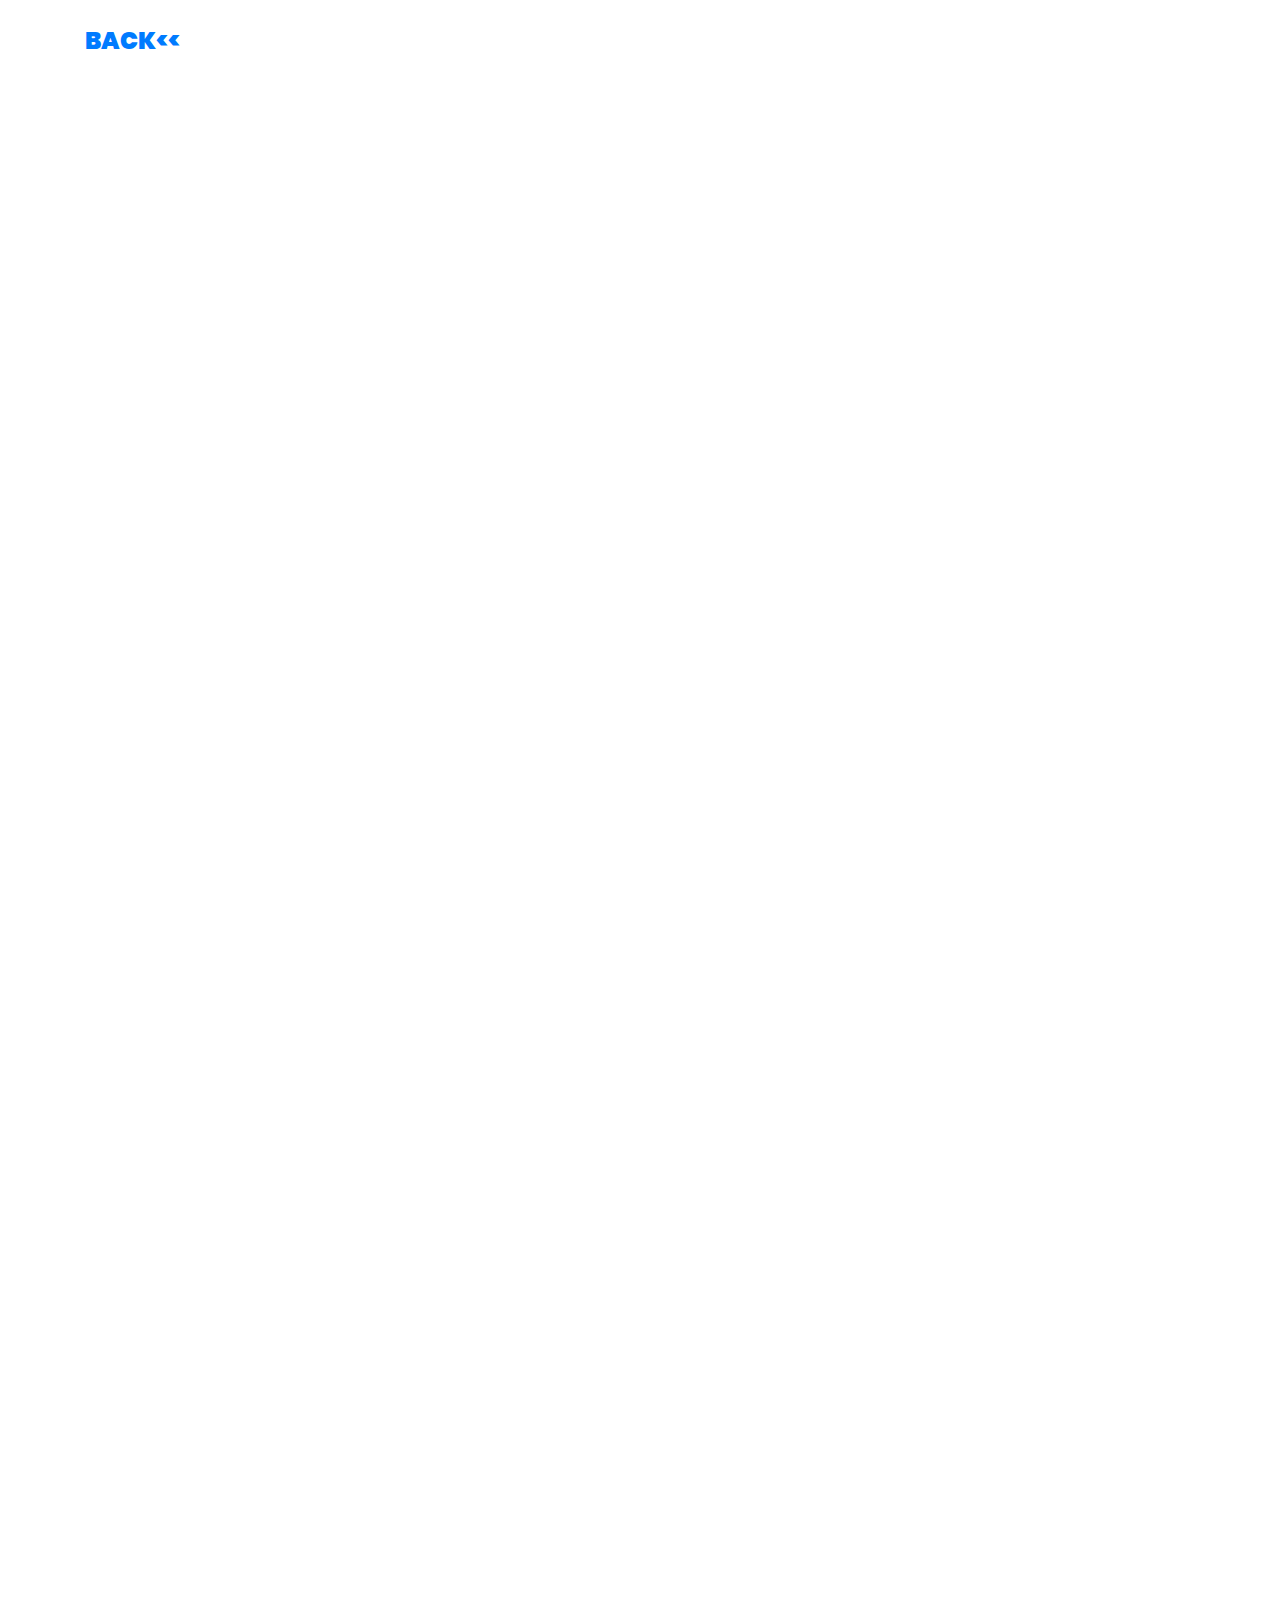
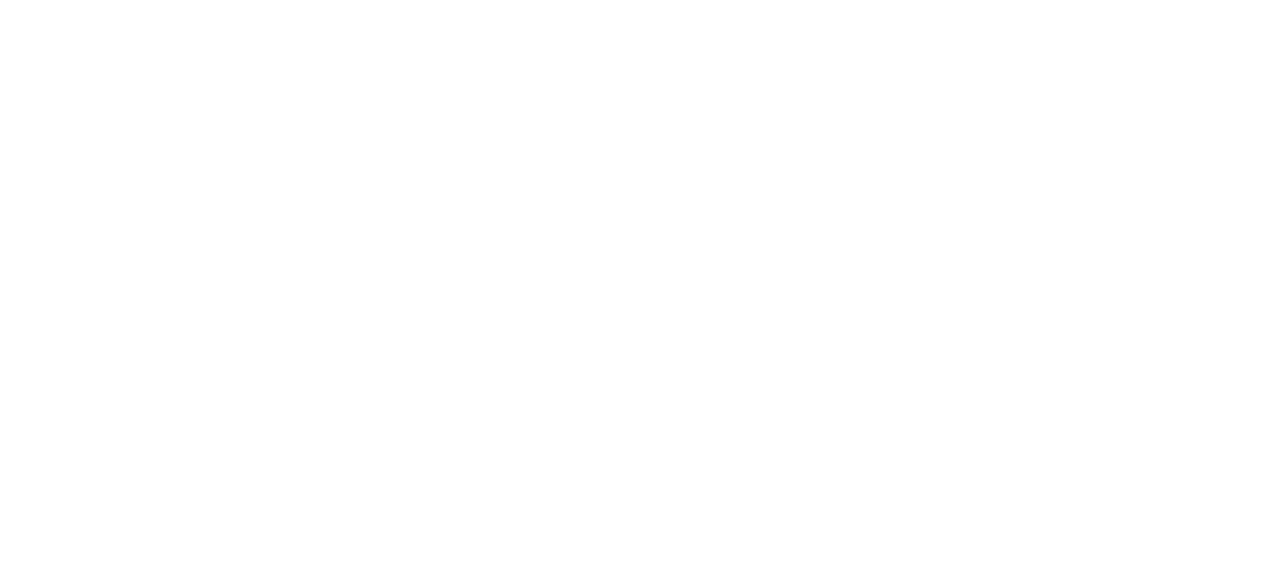
==== single.html @ f1c290ea "MKU - icgb5 initial commit" ====
<!DOCTYPE html>
<html lang="en">
  <head>
    <title>MKU-ICGB-5 </title>
    <meta charset="utf-8">
    <meta name="viewport" content="width=device-width, initial-scale=1, shrink-to-fit=no">
    
    <link href="https://fonts.googleapis.com/css?family=Poppins:100,200,300,400,500,600,700,800,900" rel="stylesheet">
    <link rel="icon" type="image/png" href="/images/favicon.png"/>


    <link rel="stylesheet" href="css/open-iconic-bootstrap.min.css">
    <link rel="stylesheet" href="css/animate.css">
    
    <link rel="stylesheet" href="css/owl.carousel.min.css">
    <link rel="stylesheet" href="css/owl.theme.default.min.css">
    <link rel="stylesheet" href="css/magnific-popup.css">

    <link rel="stylesheet" href="css/aos.css">

    <link rel="stylesheet" href="css/ionicons.min.css">
    
    <link rel="stylesheet" href="css/flaticon.css">
    <link rel="stylesheet" href="css/icomoon.css">
    <link rel="stylesheet" href="css/style.css">
  </head>
  <body data-spy="scroll" data-target=".site-navbar-target" data-offset="300">
	  
	  
    <nav class="navbar navbar-expand-lg navbar-dark ftco_navbar ftco-navbar-light site-navbar-target" id="ftco-navbar">
	    <div class="container">
	      <a class="navbar-brand" href="index.html"><p style="color: #007bff;">BACK<<</p></a>

	    </div>
	  </nav>
    <section class="ftco-section" id="skills-section">
      <div class="container">
          <div class="row justify-content-center pb-5">
    <div class="col-md-12 heading-section text-center ftco-animate">
        <h1 class="big big-2">Lead Speakers</h1>
      <h2 class="mb-4">Lead Speakers</h2>
    </div>
  </div>
  <br>
  <br>
          <div class="row" >
              <div class="col-md-6 animate-box">
                  <div class="progress-wrap ftco-animate">
                      <h3>Dr.Analabha Basu </h3>
                      <div class="meta"> National Institute of Biomedical Genomics, Kalyani </a></div>
                  </div>
              </div>

                <div class="col-md-6 animate-box">
                    <div class="progress-wrap ftco-animate">
                        <h3>Dr.K.Anupama </h3>
                        <div class="meta">French Institute of Pondicherry </a></div>
                    </div>
                </div>

                <div class="col-md-6 animate-box">
                  <div class="progress-wrap ftco-animate">
                      <h3>
                        Dr.K.Balakrishnan 
                    </h3>
                      <div class="meta">Director, Madurai HLA Centre, Madurai Kidney Centre and Transplantation Research Institute
                      </a></div>
                  </div>
                </div>
                <div class="col-md-6 animate-box">
                  <div class="progress-wrap ftco-animate">
                      <h3>Dr.K.Balamurugan 
                      </h3>
                      <div class="meta">Alagappa University
                      </a></div>
                  </div>
                </div>
                <div class="col-md-6 animate-box">
                  <div class="progress-wrap ftco-animate">
                      <h3>Dr. Balaji
                      </h3>
                      <div class="meta">Immuno Gen, Waltham, Massachusetts USA
                      </a></div>
                  </div>
                </div>
                <div class="col-md-6 animate-box">
                  <div class="progress-wrap ftco-animate">
                      <h3>Dr. Dhandapany Perundurai
                      </h3>
                      <div class="meta">Institute for Stem Cell Science And Regenerative Medicine (Instem) Bangalore
                      </a></div>
                  </div>
                </div>
                <div class="col-md-6 animate-box">
                  <div class="progress-wrap ftco-animate">
                      <h3>Dr.K.Dharmalingam
                      </h3>
                      <div class="meta">AMRF, Madurai
                      </a></div>
                  </div>
                </div>
                <div class="col-md-6 animate-box">
                  <div class="progress-wrap ftco-animate">
                      <h3>Dr.Edwin Sandanaraj
                      </h3>
                      <div class="meta">Amazon Web Services-Asia Pacific and Japan, Singapore
                      </a></div>
                  </div>
                </div>
                <div class="col-md-6 animate-box">
                  <div class="progress-wrap ftco-animate">
                      <h3>Dr.Gaurav Ahuja
                      </h3>
                      <div class="meta">IIIT, New Delhi
                      </a></div>
                  </div>
                </div>
                <div class="col-md-6 animate-box">
                  <div class="progress-wrap ftco-animate">
                      <h3>Dr.Gowripriya
                      </h3>
                      <div class="meta">AMRF, Madurai
                      </a></div>
                  </div>
                </div>
                <div class="col-md-6 animate-box">
                  <div class="progress-wrap ftco-animate">
                      <h3>Dr.James M. Mathew
                      </h3>
                      <div class="meta">Northwestern University Feinberg School of Medicine
                        Chicago, USA
                         </a></div>
                  </div>
                </div>
                <div class="col-md-6 animate-box">
                  <div class="progress-wrap ftco-animate">
                      <h3>Dr.P.Jayaprakash
                      </h3>
                      <div class="meta">Cancer Science Institute, Singapore
                      </a></div>
                  </div>
                </div>
                <div class="col-md-6 animate-box">
                  <div class="progress-wrap ftco-animate">
                      <h3>Dr.Karuthapandian
                      </h3>
                      <div class="meta">Alagappa University
                      </a></div>
                  </div>
                </div>
                <div class="col-md-6 animate-box">
                  <div class="progress-wrap ftco-animate">
                      <h3>Dr.S.Mathavan 
                      </h3>
                      <div class="meta">Sankara Nethralaya, Chennai
                      </a></div>
                  </div>
                </div>
                <div class="col-md-6 animate-box">
                  <div class="progress-wrap ftco-animate">
                      <h3>Dr. Mahalingam
                      </h3>
                      <div class="meta">IIT, Chennai
                      </a></div>
                  </div>
                </div>
                <div class="col-md-6 animate-box">
                  <div class="progress-wrap ftco-animate">
                      <h3>Dr.Meenakshi Chellaiah
                      </h3>
                      <div class="meta">University of Maryland, Baltimore, USA
                      </a></div>
                  </div>
                </div>
                <div class="col-md-6 animate-box">
                  <div class="progress-wrap ftco-animate">
                      <h3>Dr.Nallasivam Palanisamy
                      </h3>
                      <div class="meta">Henry Ford Health
                        Detroit, USA
                         </a></div>
                  </div>
                </div>
                <div class="col-md-6 animate-box">
                  <div class="progress-wrap ftco-animate">
                      <h3>Dr.Nitish R Mahapatra
                      </h3>
                      <div class="meta">IIT Madras
                      </a></div>
                  </div>
                </div>
                <div class="col-md-6 animate-box">
                  <div class="progress-wrap ftco-animate">
                      <h3>Dr.Rm.Pitchappan 
                      </h3>
                      <div class="meta">Pitch Foundation, Madurai.
                      </a></div>
                  </div>
                </div>
                <div class="col-md-6 animate-box">
                  <div class="progress-wrap ftco-animate">
                      <h3>Dr.M.Pushpanathan 
                      </h3>
                      <div class="meta">23 and Me Therapeutics
                        South San Francisco, CA, USA
                         </a></div>
                  </div>
                </div>
                <div class="col-md-6 animate-box">
                  <div class="progress-wrap ftco-animate">
                      <h3>Dr.Raja Mugasimangalam
                      </h3>
                      <div class="meta">Genotypic Technology Pvt Ltd
                        Bengaluru
                        </a></div>
                  </div>
                </div>
                <div class="col-md-6 animate-box">
                  <div class="progress-wrap ftco-animate">
                      <h3>Dr.T.Sabari Sankar 
                      </h3>
                      <div class="meta">IISER, Trivandrum
                      </a></div>
                  </div>
                </div>
                <div class="col-md-6 animate-box">
                  <div class="progress-wrap ftco-animate">
                      <h3>Dr.S.Sakthivel 
                      </h3>
                      <div class="meta">University of Cincinnati, USA
                      </a></div>
                  </div>
                </div>
                <div class="col-md-6 animate-box">
                  <div class="progress-wrap ftco-animate">
                      <h3>Dr.Smita Srivastava                      </h3>
                      <div class="meta">IIT Madras
                      </a></div>
                  </div>
                </div>
                <div class="col-md-6 animate-box">
                  <div class="progress-wrap ftco-animate">
                      <h3>Dr.Sooryanarayana Varambally
                      </h3>
                      <div class="meta">University of Alabama at Birmingham, USA
                      </a></div>
                  </div>
                </div>
                <div class="col-md-6 animate-box">
                  <div class="progress-wrap ftco-animate">
                      <h3>Dr.Srinivas Vinod Saladi
                      </h3>
                      <div class="meta">Harvard Medical School, Boston, USA
                      </a></div>
                  </div>
                </div>
                <div class="col-md-6 animate-box">
                  <div class="progress-wrap ftco-animate">
                      <h3>Dr.Sundaresan
                      </h3>
                      <div class="meta">AMRF, Madurai
                      </a></div>
                  </div>
                </div>
                <div class="col-md-6 animate-box">
                  <div class="progress-wrap ftco-animate">
                      <h3>Dr.Suresh Kumar Rayala
                      </h3>
                      <div class="meta">IIT Madras
                      </a></div>
                  </div>
                </div>
                <div class="col-md-6 animate-box">
                  <div class="progress-wrap ftco-animate">
                      <h3>Dr.S.Tamilzhalagan 
                      </h3>
                      <div class="meta">Forensic Sciences Department, Madurai
                      </a></div>
                  </div>
                </div>
                <div class="col-md-6 animate-box">
                  <div class="progress-wrap ftco-animate">
                      <h3>Dr.K.Thangaraj 
                      </h3>
                      <div class="meta">CCMB, Hyderabad
                      </a></div>
                  </div>
                </div>
                <div class="col-md-6 animate-box">
                  <div class="progress-wrap ftco-animate">
                      <h3>Dr.Vadlamudi Ratna
                      </h3>
                      <div class="meta">UT Health Sciences Centre San Antonio, USA
                      </a></div>
                  </div>
                </div>
                <div class="col-md-6 animate-box">
                  <div class="progress-wrap ftco-animate">
                      <h3>Dr.G.Velmurugan 
                      </h3>
                      <div class="meta">KMCH Research Foundation            
                        Coimbatore                         
                      </a></div>
                  </div>
                </div>
                <div class="col-md-6 animate-box">
                  <div class="progress-wrap ftco-animate">
                      <h3>Dr.R.Vignesh
                      </h3>
                      <div class="meta">University of South Denmark
                      </a></div>
                  </div>
                </div>
                <div class="col-md-6 animate-box">
                  <div class="progress-wrap ftco-animate">
                      <h3>Dr.Vikas Anathy

                      </h3>
                      <div class="meta">University of Vermont, USA
                      </a></div>
                  </div>
                </div>



          </div>

          
      </div>
  </section>





 



		

    
  

  <!-- loader -->
  <div id="ftco-loader" class="show fullscreen"><svg class="circular" width="48px" height="48px"><circle class="path-bg" cx="24" cy="24" r="22" fill="none" stroke-width="4" stroke="#eeeeee"/><circle class="path" cx="24" cy="24" r="22" fill="none" stroke-width="4" stroke-miterlimit="10" stroke="#F96D00"/></svg></div>


  <script src="js/jquery.min.js"></script>
  <script src="js/jquery-migrate-3.0.1.min.js"></script>
  <script src="js/popper.min.js"></script>
  <script src="js/bootstrap.min.js"></script>
  <script src="js/jquery.easing.1.3.js"></script>
  <script src="js/jquery.waypoints.min.js"></script>
  <script src="js/jquery.stellar.min.js"></script>
  <script src="js/owl.carousel.min.js"></script>
  <script src="js/jquery.magnific-popup.min.js"></script>
  <script src="js/aos.js"></script>
  <script src="js/jquery.animateNumber.min.js"></script>
  <script src="js/scrollax.min.js"></script>
  
  <script src="js/main.js"></script>
    
  </body>
</html>
---- css/flaticon.css ----
/*
  	Flaticon icon font: Flaticon
  	Creation date: 04/01/2019 13:45
  	*/


@font-face {
  font-family: "Flaticon";
  src: url("../fonts/flaticon/font/Flaticon.eot");
  src: url("../fonts/flaticon/font/Flaticon.eot?#iefix") format("embedded-opentype"),
       url("../fonts/flaticon/font/Flaticon.woff") format("woff"),
       url("../fonts/flaticon/font/Flaticon.ttf") format("truetype"),
       url("../fonts/flaticon/font/Flaticon.svg#Flaticon") format("svg");
  font-weight: normal;
  font-style: normal;
}

@media screen and (-webkit-min-device-pixel-ratio:0) {
  @font-face {
    font-family: "Flaticon";
    src: url("../fonts/flaticon/font/Flaticon.svg#Flaticon") format("svg");
  }
}

[class^="flaticon-"]:before, [class*=" flaticon-"]:before,
[class^="flaticon-"]:after, [class*=" flaticon-"]:after {   
  font-family: Flaticon;
  font-style: normal;
  font-weight: normal;
  font-variant: normal;
  text-transform: none;
  line-height: 1;

  /* Better Font Rendering =========== */
  -webkit-font-smoothing: antialiased;
  -moz-osx-font-smoothing: grayscale;
}

.flaticon-ideas:before { content: "\f100"; }
.flaticon-flasks:before { content: "\f101"; }
.flaticon-analysis:before { content: "\f102"; }
.flaticon-ux-design:before { content: "\f103"; }
.flaticon-web-design:before { content: "\f104"; }
.flaticon-idea:before { content: "\f105"; }
.flaticon-innovation:before { content: "\f106"; }
---- css/icomoon.css ----
@font-face {
  font-family: 'icomoon';
  src:  url('../fonts/icomoon/icomoon.eot?6tt51o');
  src:  url('../fonts/icomoon/icomoon.eot?6tt51o#iefix') format('embedded-opentype'),
    url('../fonts/icomoon/icomoon.ttf?6tt51o') format('truetype'),
    url('../fonts/icomoon/icomoon.woff?6tt51o') format('woff'),
    url('../fonts/icomoon/icomoon.svg?6tt51o#icomoon') format('svg');
  font-weight: normal;
  font-style: normal;
}

[class^="icon-"], [class*=" icon-"] {
  /* use !important to prevent issues with browser extensions that change fonts */
  font-family: 'icomoon' !important;
  speak: none;
  font-style: normal;
  font-weight: normal;
  font-variant: normal;
  text-transform: none;
  line-height: 1;

  /* Better Font Rendering =========== */
  -webkit-font-smoothing: antialiased;
  -moz-osx-font-smoothing: grayscale;
}

.icon-asterisk:before {
  content: "\f069";
}
.icon-plus:before {
  content: "\f067";
}
.icon-question:before {
  content: "\f128";
}
.icon-minus:before {
  content: "\f068";
}
.icon-glass:before {
  content: "\f000";
}
.icon-music:before {
  content: "\f001";
}
.icon-search:before {
  content: "\f002";
}
.icon-envelope-o:before {
  content: "\f003";
}
.icon-heart:before {
  content: "\f004";
}
.icon-star:before {
  content: "\f005";
}
.icon-star-o:before {
  content: "\f006";
}
.icon-user:before {
  content: "\f007";
}
.icon-film:before {
  content: "\f008";
}
.icon-th-large:before {
  content: "\f009";
}
.icon-th:before {
  content: "\f00a";
}
.icon-th-list:before {
  content: "\f00b";
}
.icon-check:before {
  content: "\f00c";
}
.icon-close:before {
  content: "\f00d";
}
.icon-remove:before {
  content: "\f00d";
}
.icon-times:before {
  content: "\f00d";
}
.icon-search-plus:before {
  content: "\f00e";
}
.icon-search-minus:before {
  content: "\f010";
}
.icon-power-off:before {
  content: "\f011";
}
.icon-signal:before {
  content: "\f012";
}
.icon-cog:before {
  content: "\f013";
}
.icon-gear:before {
  content: "\f013";
}
.icon-trash-o:before {
  content: "\f014";
}
.icon-home:before {
  content: "\f015";
}
.icon-file-o:before {
  content: "\f016";
}
.icon-clock-o:before {
  content: "\f017";
}
.icon-road:before {
  content: "\f018";
}
.icon-download:before {
  content: "\f019";
}
.icon-arrow-circle-o-down:before {
  content: "\f01a";
}
.icon-arrow-circle-o-up:before {
  content: "\f01b";
}
.icon-inbox:before {
  content: "\f01c";
}
.icon-play-circle-o:before {
  content: "\f01d";
}
.icon-repeat:before {
  content: "\f01e";
}
.icon-rotate-right:before {
  content: "\f01e";
}
.icon-refresh:before {
  content: "\f021";
}
.icon-list-alt:before {
  content: "\f022";
}
.icon-lock:before {
  content: "\f023";
}
.icon-flag:before {
  content: "\f024";
}
.icon-headphones:before {
  content: "\f025";
}
.icon-volume-off:before {
  content: "\f026";
}
.icon-volume-down:before {
  content: "\f027";
}
.icon-volume-up:before {
  content: "\f028";
}
.icon-qrcode:before {
  content: "\f029";
}
.icon-barcode:before {
  content: "\f02a";
}
.icon-tag:before {
  content: "\f02b";
}
.icon-tags:before {
  content: "\f02c";
}
.icon-book:before {
  content: "\f02d";
}
.icon-bookmark:before {
  content: "\f02e";
}
.icon-print:before {
  content: "\f02f";
}
.icon-camera:before {
  content: "\f030";
}
.icon-font:before {
  content: "\f031";
}
.icon-bold:before {
  content: "\f032";
}
.icon-italic:before {
  content: "\f033";
}
.icon-text-height:before {
  content: "\f034";
}
.icon-text-width:before {
  content: "\f035";
}
.icon-align-left:before {
  content: "\f036";
}
.icon-align-center:before {
  content: "\f037";
}
.icon-align-right:before {
  content: "\f038";
}
.icon-align-justify:before {
  content: "\f039";
}
.icon-list:before {
  content: "\f03a";
}
.icon-dedent:before {
  content: "\f03b";
}
.icon-outdent:before {
  content: "\f03b";
}
.icon-indent:before {
  content: "\f03c";
}
.icon-video-camera:before {
  content: "\f03d";
}
.icon-image:before {
  content: "\f03e";
}
.icon-photo:before {
  content: "\f03e";
}
.icon-picture-o:before {
  content: "\f03e";
}
.icon-pencil:before {
  content: "\f040";
}
.icon-map-marker:before {
  content: "\f041";
}
.icon-adjust:before {
  content: "\f042";
}
.icon-tint:before {
  content: "\f043";
}
.icon-edit:before {
  content: "\f044";
}
.icon-pencil-square-o:before {
  content: "\f044";
}
.icon-share-square-o:before {
  content: "\f045";
}
.icon-check-square-o:before {
  content: "\f046";
}
.icon-arrows:before {
  content: "\f047";
}
.icon-step-backward:before {
  content: "\f048";
}
.icon-fast-backward:before {
  content: "\f049";
}
.icon-backward:before {
  content: "\f04a";
}
.icon-play:before {
  content: "\f04b";
}
.icon-pause:before {
  content: "\f04c";
}
.icon-stop:before {
  content: "\f04d";
}
.icon-forward:before {
  content: "\f04e";
}
.icon-fast-forward:before {
  content: "\f050";
}
.icon-step-forward:before {
  content: "\f051";
}
.icon-eject:before {
  content: "\f052";
}
.icon-chevron-left:before {
  content: "\f053";
}
.icon-chevron-right:before {
  content: "\f054";
}
.icon-plus-circle:before {
  content: "\f055";
}
.icon-minus-circle:before {
  content: "\f056";
}
.icon-times-circle:before {
  content: "\f057";
}
.icon-check-circle:before {
  content: "\f058";
}
.icon-question-circle:before {
  content: "\f059";
}
.icon-info-circle:before {
  content: "\f05a";
}
.icon-crosshairs:before {
  content: "\f05b";
}
.icon-times-circle-o:before {
  content: "\f05c";
}
.icon-check-circle-o:before {
  content: "\f05d";
}
.icon-ban:before {
  content: "\f05e";
}
.icon-arrow-left:before {
  content: "\f060";
}
.icon-arrow-right:before {
  content: "\f061";
}
.icon-arrow-up:before {
  content: "\f062";
}
.icon-arrow-down:before {
  content: "\f063";
}
.icon-mail-forward:before {
  content: "\f064";
}
.icon-share:before {
  content: "\f064";
}
.icon-expand:before {
  content: "\f065";
}
.icon-compress:before {
  content: "\f066";
}
.icon-exclamation-circle:before {
  content: "\f06a";
}
.icon-gift:before {
  content: "\f06b";
}
.icon-leaf:before {
  content: "\f06c";
}
.icon-fire:before {
  content: "\f06d";
}
.icon-eye:before {
  content: "\f06e";
}
.icon-eye-slash:before {
  content: "\f070";
}
.icon-exclamation-triangle:before {
  content: "\f071";
}
.icon-warning:before {
  content: "\f071";
}
.icon-plane:before {
  content: "\f072";
}
.icon-calendar:before {
  content: "\f073";
}
.icon-random:before {
  content: "\f074";
}
.icon-comment:before {
  content: "\f075";
}
.icon-magnet:before {
  content: "\f076";
}
.icon-chevron-up:before {
  content: "\f077";
}
.icon-chevron-down:before {
  content: "\f078";
}
.icon-retweet:before {
  content: "\f079";
}
.icon-shopping-cart:before {
  content: "\f07a";
}
.icon-folder:before {
  content: "\f07b";
}
.icon-folder-open:before {
  content: "\f07c";
}
.icon-arrows-v:before {
  content: "\f07d";
}
.icon-arrows-h:before {
  content: "\f07e";
}
.icon-bar-chart:before {
  content: "\f080";
}
.icon-bar-chart-o:before {
  content: "\f080";
}
.icon-twitter-square:before {
  content: "\f081";
}
.icon-facebook-square:before {
  content: "\f082";
}
.icon-camera-retro:before {
  content: "\f083";
}
.icon-key:before {
  content: "\f084";
}
.icon-cogs:before {
  content: "\f085";
}
.icon-gears:before {
  content: "\f085";
}
.icon-comments:before {
  content: "\f086";
}
.icon-thumbs-o-up:before {
  content: "\f087";
}
.icon-thumbs-o-down:before {
  content: "\f088";
}
.icon-star-half:before {
  content: "\f089";
}
.icon-heart-o:before {
  content: "\f08a";
}
.icon-sign-out:before {
  content: "\f08b";
}
.icon-linkedin-square:before {
  content: "\f08c";
}
.icon-thumb-tack:before {
  content: "\f08d";
}
.icon-external-link:before {
  content: "\f08e";
}
.icon-sign-in:before {
  content: "\f090";
}
.icon-trophy:before {
  content: "\f091";
}
.icon-github-square:before {
  content: "\f092";
}
.icon-upload:before {
  content: "\f093";
}
.icon-lemon-o:before {
  content: "\f094";
}
.icon-phone:before {
  content: "\f095";
}
.icon-square-o:before {
  content: "\f096";
}
.icon-bookmark-o:before {
  content: "\f097";
}
.icon-phone-square:before {
  content: "\f098";
}
.icon-twitter:before {
  content: "\f099";
}
.icon-facebook:before {
  content: "\f09a";
}
.icon-facebook-f:before {
  content: "\f09a";
}
.icon-github:before {
  content: "\f09b";
}
.icon-unlock:before {
  content: "\f09c";
}
.icon-credit-card:before {
  content: "\f09d";
}
.icon-feed:before {
  content: "\f09e";
}
.icon-rss:before {
  content: "\f09e";
}
.icon-hdd-o:before {
  content: "\f0a0";
}
.icon-bullhorn:before {
  content: "\f0a1";
}
.icon-bell-o:before {
  content: "\f0a2";
}
.icon-certificate:before {
  content: "\f0a3";
}
.icon-hand-o-right:before {
  content: "\f0a4";
}
.icon-hand-o-left:before {
  content: "\f0a5";
}
.icon-hand-o-up:before {
  content: "\f0a6";
}
.icon-hand-o-down:before {
  content: "\f0a7";
}
.icon-arrow-circle-left:before {
  content: "\f0a8";
}
.icon-arrow-circle-right:before {
  content: "\f0a9";
}
.icon-arrow-circle-up:before {
  content: "\f0aa";
}
.icon-arrow-circle-down:before {
  content: "\f0ab";
}
.icon-globe:before {
  content: "\f0ac";
}
.icon-wrench:before {
  content: "\f0ad";
}
.icon-tasks:before {
  content: "\f0ae";
}
.icon-filter:before {
  content: "\f0b0";
}
.icon-briefcase:before {
  content: "\f0b1";
}
.icon-arrows-alt:before {
  content: "\f0b2";
}
.icon-group:before {
  content: "\f0c0";
}
.icon-users:before {
  content: "\f0c0";
}
.icon-chain:before {
  content: "\f0c1";
}
.icon-link:before {
  content: "\f0c1";
}
.icon-cloud:before {
  content: "\f0c2";
}
.icon-flask:before {
  content: "\f0c3";
}
.icon-cut:before {
  content: "\f0c4";
}
.icon-scissors:before {
  content: "\f0c4";
}
.icon-copy:before {
  content: "\f0c5";
}
.icon-files-o:before {
  content: "\f0c5";
}
.icon-paperclip:before {
  content: "\f0c6";
}
.icon-floppy-o:before {
  content: "\f0c7";
}
.icon-save:before {
  content: "\f0c7";
}
.icon-square:before {
  content: "\f0c8";
}
.icon-bars:before {
  content: "\f0c9";
}
.icon-navicon:before {
  content: "\f0c9";
}
.icon-reorder:before {
  content: "\f0c9";
}
.icon-list-ul:before {
  content: "\f0ca";
}
.icon-list-ol:before {
  content: "\f0cb";
}
.icon-strikethrough:before {
  content: "\f0cc";
}
.icon-underline:before {
  content: "\f0cd";
}
.icon-table:before {
  content: "\f0ce";
}
.icon-magic:before {
  content: "\f0d0";
}
.icon-truck:before {
  content: "\f0d1";
}
.icon-pinterest:before {
  content: "\f0d2";
}
.icon-pinterest-square:before {
  content: "\f0d3";
}
.icon-google-plus-square:before {
  content: "\f0d4";
}
.icon-google-plus:before {
  content: "\f0d5";
}
.icon-money:before {
  content: "\f0d6";
}
.icon-caret-down:before {
  content: "\f0d7";
}
.icon-caret-up:before {
  content: "\f0d8";
}
.icon-caret-left:before {
  content: "\f0d9";
}
.icon-caret-right:before {
  content: "\f0da";
}
.icon-columns:before {
  content: "\f0db";
}
.icon-sort:before {
  content: "\f0dc";
}
.icon-unsorted:before {
  content: "\f0dc";
}
.icon-sort-desc:before {
  content: "\f0dd";
}
.icon-sort-down:before {
  content: "\f0dd";
}
.icon-sort-asc:before {
  content: "\f0de";
}
.icon-sort-up:before {
  content: "\f0de";
}
.icon-envelope:before {
  content: "\f0e0";
}
.icon-linkedin:before {
  content: "\f0e1";
}
.icon-rotate-left:before {
  content: "\f0e2";
}
.icon-undo:before {
  content: "\f0e2";
}
.icon-gavel:before {
  content: "\f0e3";
}
.icon-legal:before {
  content: "\f0e3";
}
.icon-dashboard:before {
  content: "\f0e4";
}
.icon-tachometer:before {
  content: "\f0e4";
}
.icon-comment-o:before {
  content: "\f0e5";
}
.icon-comments-o:before {
  content: "\f0e6";
}
.icon-bolt:before {
  content: "\f0e7";
}
.icon-flash:before {
  content: "\f0e7";
}
.icon-sitemap:before {
  content: "\f0e8";
}
.icon-umbrella:before {
  content: "\f0e9";
}
.icon-clipboard:before {
  content: "\f0ea";
}
.icon-paste:before {
  content: "\f0ea";
}
.icon-lightbulb-o:before {
  content: "\f0eb";
}
.icon-exchange:before {
  content: "\f0ec";
}
.icon-cloud-download:before {
  content: "\f0ed";
}
.icon-cloud-upload:before {
  content: "\f0ee";
}
.icon-user-md:before {
  content: "\f0f0";
}
.icon-stethoscope:before {
  content: "\f0f1";
}
.icon-suitcase:before {
  content: "\f0f2";
}
.icon-bell:before {
  content: "\f0f3";
}
.icon-coffee:before {
  content: "\f0f4";
}
.icon-cutlery:before {
  content: "\f0f5";
}
.icon-file-text-o:before {
  content: "\f0f6";
}
.icon-building-o:before {
  content: "\f0f7";
}
.icon-hospital-o:before {
  content: "\f0f8";
}
.icon-ambulance:before {
  content: "\f0f9";
}
.icon-medkit:before {
  content: "\f0fa";
}
.icon-fighter-jet:before {
  content: "\f0fb";
}
.icon-beer:before {
  content: "\f0fc";
}
.icon-h-square:before {
  content: "\f0fd";
}
.icon-plus-square:before {
  content: "\f0fe";
}
.icon-angle-double-left:before {
  content: "\f100";
}
.icon-angle-double-right:before {
  content: "\f101";
}
.icon-angle-double-up:before {
  content: "\f102";
}
.icon-angle-double-down:before {
  content: "\f103";
}
.icon-angle-left:before {
  content: "\f104";
}
.icon-angle-right:before {
  content: "\f105";
}
.icon-angle-up:before {
  content: "\f106";
}
.icon-angle-down:before {
  content: "\f107";
}
.icon-desktop:before {
  content: "\f108";
}
.icon-laptop:before {
  content: "\f109";
}
.icon-tablet:before {
  content: "\f10a";
}
.icon-mobile:before {
  content: "\f10b";
}
.icon-mobile-phone:before {
  content: "\f10b";
}
.icon-circle-o:before {
  content: "\f10c";
}
.icon-quote-left:before {
  content: "\f10d";
}
.icon-quote-right:before {
  content: "\f10e";
}
.icon-spinner:before {
  content: "\f110";
}
.icon-circle:before {
  content: "\f111";
}
.icon-mail-reply:before {
  content: "\f112";
}
.icon-reply:before {
  content: "\f112";
}
.icon-github-alt:before {
  content: "\f113";
}
.icon-folder-o:before {
  content: "\f114";
}
.icon-folder-open-o:before {
  content: "\f115";
}
.icon-smile-o:before {
  content: "\f118";
}
.icon-frown-o:before {
  content: "\f119";
}
.icon-meh-o:before {
  content: "\f11a";
}
.icon-gamepad:before {
  content: "\f11b";
}
.icon-keyboard-o:before {
  content: "\f11c";
}
.icon-flag-o:before {
  content: "\f11d";
}
.icon-flag-checkered:before {
  content: "\f11e";
}
.icon-terminal:before {
  content: "\f120";
}
.icon-code:before {
  content: "\f121";
}
.icon-mail-reply-all:before {
  content: "\f122";
}
.icon-reply-all:before {
  content: "\f122";
}
.icon-star-half-empty:before {
  content: "\f123";
}
.icon-star-half-full:before {
  content: "\f123";
}
.icon-star-half-o:before {
  content: "\f123";
}
.icon-location-arrow:before {
  content: "\f124";
}
.icon-crop:before {
  content: "\f125";
}
.icon-code-fork:before {
  content: "\f126";
}
.icon-chain-broken:before {
  content: "\f127";
}
.icon-unlink:before {
  content: "\f127";
}
.icon-info:before {
  content: "\f129";
}
.icon-exclamation:before {
  content: "\f12a";
}
.icon-superscript:before {
  content: "\f12b";
}
.icon-subscript:before {
  content: "\f12c";
}
.icon-eraser:before {
  content: "\f12d";
}
.icon-puzzle-piece:before {
  content: "\f12e";
}
.icon-microphone:before {
  content: "\f130";
}
.icon-microphone-slash:before {
  content: "\f131";
}
.icon-shield:before {
  content: "\f132";
}
.icon-calendar-o:before {
  content: "\f133";
}
.icon-fire-extinguisher:before {
  content: "\f134";
}
.icon-rocket:before {
  content: "\f135";
}
.icon-maxcdn:before {
  content: "\f136";
}
.icon-chevron-circle-left:before {
  content: "\f137";
}
.icon-chevron-circle-right:before {
  content: "\f138";
}
.icon-chevron-circle-up:before {
  content: "\f139";
}
.icon-chevron-circle-down:before {
  content: "\f13a";
}
.icon-html5:before {
  content: "\f13b";
}
.icon-css3:before {
  content: "\f13c";
}
.icon-anchor:before {
  content: "\f13d";
}
.icon-unlock-alt:before {
  content: "\f13e";
}
.icon-bullseye:before {
  content: "\f140";
}
.icon-ellipsis-h:before {
  content: "\f141";
}
.icon-ellipsis-v:before {
  content: "\f142";
}
.icon-rss-square:before {
  content: "\f143";
}
.icon-play-circle:before {
  content: "\f144";
}
.icon-ticket:before {
  content: "\f145";
}
.icon-minus-square:before {
  content: "\f146";
}
.icon-minus-square-o:before {
  content: "\f147";
}
.icon-level-up:before {
  content: "\f148";
}
.icon-level-down:before {
  content: "\f149";
}
.icon-check-square:before {
  content: "\f14a";
}
.icon-pencil-square:before {
  content: "\f14b";
}
.icon-external-link-square:before {
  content: "\f14c";
}
.icon-share-square:before {
  content: "\f14d";
}
.icon-compass:before {
  content: "\f14e";
}
.icon-caret-square-o-down:before {
  content: "\f150";
}
.icon-toggle-down:before {
  content: "\f150";
}
.icon-caret-square-o-up:before {
  content: "\f151";
}
.icon-toggle-up:before {
  content: "\f151";
}
.icon-caret-square-o-right:before {
  content: "\f152";
}
.icon-toggle-right:before {
  content: "\f152";
}
.icon-eur:before {
  content: "\f153";
}
.icon-euro:before {
  content: "\f153";
}
.icon-gbp:before {
  content: "\f154";
}
.icon-dollar:before {
  content: "\f155";
}
.icon-usd:before {
  content: "\f155";
}
.icon-inr:before {
  content: "\f156";
}
.icon-rupee:before {
  content: "\f156";
}
.icon-cny:before {
  content: "\f157";
}
.icon-jpy:before {
  content: "\f157";
}
.icon-rmb:before {
  content: "\f157";
}
.icon-yen:before {
  content: "\f157";
}
.icon-rouble:before {
  content: "\f158";
}
.icon-rub:before {
  content: "\f158";
}
.icon-ruble:before {
  content: "\f158";
}
.icon-krw:before {
  content: "\f159";
}
.icon-won:before {
  content: "\f159";
}
.icon-bitcoin:before {
  content: "\f15a";
}
.icon-btc:before {
  content: "\f15a";
}
.icon-file:before {
  content: "\f15b";
}
.icon-file-text:before {
  content: "\f15c";
}
.icon-sort-alpha-asc:before {
  content: "\f15d";
}
.icon-sort-alpha-desc:before {
  content: "\f15e";
}
.icon-sort-amount-asc:before {
  content: "\f160";
}
.icon-sort-amount-desc:before {
  content: "\f161";
}
.icon-sort-numeric-asc:before {
  content: "\f162";
}
.icon-sort-numeric-desc:before {
  content: "\f163";
}
.icon-thumbs-up:before {
  content: "\f164";
}
.icon-thumbs-down:before {
  content: "\f165";
}
.icon-youtube-square:before {
  content: "\f166";
}
.icon-youtube:before {
  content: "\f167";
}
.icon-xing:before {
  content: "\f168";
}
.icon-xing-square:before {
  content: "\f169";
}
.icon-youtube-play:before {
  content: "\f16a";
}
.icon-dropbox:before {
  content: "\f16b";
}
.icon-stack-overflow:before {
  content: "\f16c";
}
.icon-instagram:before {
  content: "\f16d";
}
.icon-flickr:before {
  content: "\f16e";
}
.icon-adn:before {
  content: "\f170";
}
.icon-bitbucket:before {
  content: "\f171";
}
.icon-bitbucket-square:before {
  content: "\f172";
}
.icon-tumblr:before {
  content: "\f173";
}
.icon-tumblr-square:before {
  content: "\f174";
}
.icon-long-arrow-down:before {
  content: "\f175";
}
.icon-long-arrow-up:before {
  content: "\f176";
}
.icon-long-arrow-left:before {
  content: "\f177";
}
.icon-long-arrow-right:before {
  content: "\f178";
}
.icon-apple:before {
  content: "\f179";
}
.icon-windows:before {
  content: "\f17a";
}
.icon-android:before {
  content: "\f17b";
}
.icon-linux:before {
  content: "\f17c";
}
.icon-dribbble:before {
  content: "\f17d";
}
.icon-skype:before {
  content: "\f17e";
}
.icon-foursquare:before {
  content: "\f180";
}
.icon-trello:before {
  content: "\f181";
}
.icon-female:before {
  content: "\f182";
}
.icon-male:before {
  content: "\f183";
}
.icon-gittip:before {
  content: "\f184";
}
.icon-gratipay:before {
  content: "\f184";
}
.icon-sun-o:before {
  content: "\f185";
}
.icon-moon-o:before {
  content: "\f186";
}
.icon-archive:before {
  content: "\f187";
}
.icon-bug:before {
  content: "\f188";
}
.icon-vk:before {
  content: "\f189";
}
.icon-weibo:before {
  content: "\f18a";
}
.icon-renren:before {
  content: "\f18b";
}
.icon-pagelines:before {
  content: "\f18c";
}
.icon-stack-exchange:before {
  content: "\f18d";
}
.icon-arrow-circle-o-right:before {
  content: "\f18e";
}
.icon-arrow-circle-o-left:before {
  content: "\f190";
}
.icon-caret-square-o-left:before {
  content: "\f191";
}
.icon-toggle-left:before {
  content: "\f191";
}
.icon-dot-circle-o:before {
  content: "\f192";
}
.icon-wheelchair:before {
  content: "\f193";
}
.icon-vimeo-square:before {
  content: "\f194";
}
.icon-try:before {
  content: "\f195";
}
.icon-turkish-lira:before {
  content: "\f195";
}
.icon-plus-square-o:before {
  content: "\f196";
}
.icon-space-shuttle:before {
  content: "\f197";
}
.icon-slack:before {
  content: "\f198";
}
.icon-envelope-square:before {
  content: "\f199";
}
.icon-wordpress:before {
  content: "\f19a";
}
.icon-openid:before {
  content: "\f19b";
}
.icon-bank:before {
  content: "\f19c";
}
.icon-institution:before {
  content: "\f19c";
}
.icon-university:before {
  content: "\f19c";
}
.icon-graduation-cap:before {
  content: "\f19d";
}
.icon-mortar-board:before {
  content: "\f19d";
}
.icon-yahoo:before {
  content: "\f19e";
}
.icon-google:before {
  content: "\f1a0";
}
.icon-reddit:before {
  content: "\f1a1";
}
.icon-reddit-square:before {
  content: "\f1a2";
}
.icon-stumbleupon-circle:before {
  content: "\f1a3";
}
.icon-stumbleupon:before {
  content: "\f1a4";
}
.icon-delicious:before {
  content: "\f1a5";
}
.icon-digg:before {
  content: "\f1a6";
}
.icon-pied-piper-pp:before {
  content: "\f1a7";
}
.icon-pied-piper-alt:before {
  content: "\f1a8";
}
.icon-drupal:before {
  content: "\f1a9";
}
.icon-joomla:before {
  content: "\f1aa";
}
.icon-language:before {
  content: "\f1ab";
}
.icon-fax:before {
  content: "\f1ac";
}
.icon-building:before {
  content: "\f1ad";
}
.icon-child:before {
  content: "\f1ae";
}
.icon-paw:before {
  content: "\f1b0";
}
.icon-spoon:before {
  content: "\f1b1";
}
.icon-cube:before {
  content: "\f1b2";
}
.icon-cubes:before {
  content: "\f1b3";
}
.icon-behance:before {
  content: "\f1b4";
}
.icon-behance-square:before {
  content: "\f1b5";
}
.icon-steam:before {
  content: "\f1b6";
}
.icon-steam-square:before {
  content: "\f1b7";
}
.icon-recycle:before {
  content: "\f1b8";
}
.icon-automobile:before {
  content: "\f1b9";
}
.icon-car:before {
  content: "\f1b9";
}
.icon-cab:before {
  content: "\f1ba";
}
.icon-taxi:before {
  content: "\f1ba";
}
.icon-tree:before {
  content: "\f1bb";
}
.icon-spotify:before {
  content: "\f1bc";
}
.icon-deviantart:before {
  content: "\f1bd";
}
.icon-soundcloud:before {
  content: "\f1be";
}
.icon-database:before {
  content: "\f1c0";
}
.icon-file-pdf-o:before {
  content: "\f1c1";
}
.icon-file-word-o:before {
  content: "\f1c2";
}
.icon-file-excel-o:before {
  content: "\f1c3";
}
.icon-file-powerpoint-o:before {
  content: "\f1c4";
}
.icon-file-image-o:before {
  content: "\f1c5";
}
.icon-file-photo-o:before {
  content: "\f1c5";
}
.icon-file-picture-o:before {
  content: "\f1c5";
}
.icon-file-archive-o:before {
  content: "\f1c6";
}
.icon-file-zip-o:before {
  content: "\f1c6";
}
.icon-file-audio-o:before {
  content: "\f1c7";
}
.icon-file-sound-o:before {
  content: "\f1c7";
}
.icon-file-movie-o:before {
  content: "\f1c8";
}
.icon-file-video-o:before {
  content: "\f1c8";
}
.icon-file-code-o:before {
  content: "\f1c9";
}
.icon-vine:before {
  content: "\f1ca";
}
.icon-codepen:before {
  content: "\f1cb";
}
.icon-jsfiddle:before {
  content: "\f1cc";
}
.icon-life-bouy:before {
  content: "\f1cd";
}
.icon-life-buoy:before {
  content: "\f1cd";
}
.icon-life-ring:before {
  content: "\f1cd";
}
.icon-life-saver:before {
  content: "\f1cd";
}
.icon-support:before {
  content: "\f1cd";
}
.icon-circle-o-notch:before {
  content: "\f1ce";
}
.icon-ra:before {
  content: "\f1d0";
}
.icon-rebel:before {
  content: "\f1d0";
}
.icon-resistance:before {
  content: "\f1d0";
}
.icon-empire:before {
  content: "\f1d1";
}
.icon-ge:before {
  content: "\f1d1";
}
.icon-git-square:before {
  content: "\f1d2";
}
.icon-git:before {
  content: "\f1d3";
}
.icon-hacker-news:before {
  content: "\f1d4";
}
.icon-y-combinator-square:before {
  content: "\f1d4";
}
.icon-yc-square:before {
  content: "\f1d4";
}
.icon-tencent-weibo:before {
  content: "\f1d5";
}
.icon-qq:before {
  content: "\f1d6";
}
.icon-wechat:before {
  content: "\f1d7";
}
.icon-weixin:before {
  content: "\f1d7";
}
.icon-paper-plane:before {
  content: "\f1d8";
}
.icon-send:before {
  content: "\f1d8";
}
.icon-paper-plane-o:before {
  content: "\f1d9";
}
.icon-send-o:before {
  content: "\f1d9";
}
.icon-history:before {
  content: "\f1da";
}
.icon-circle-thin:before {
  content: "\f1db";
}
.icon-header:before {
  content: "\f1dc";
}
.icon-paragraph:before {
  content: "\f1dd";
}
.icon-sliders:before {
  content: "\f1de";
}
.icon-share-alt:before {
  content: "\f1e0";
}
.icon-share-alt-square:before {
  content: "\f1e1";
}
.icon-bomb:before {
  content: "\f1e2";
}
.icon-futbol-o:before {
  content: "\f1e3";
}
.icon-soccer-ball-o:before {
  content: "\f1e3";
}
.icon-tty:before {
  content: "\f1e4";
}
.icon-binoculars:before {
  content: "\f1e5";
}
.icon-plug:before {
  content: "\f1e6";
}
.icon-slideshare:before {
  content: "\f1e7";
}
.icon-twitch:before {
  content: "\f1e8";
}
.icon-yelp:before {
  content: "\f1e9";
}
.icon-newspaper-o:before {
  content: "\f1ea";
}
.icon-wifi:before {
  content: "\f1eb";
}
.icon-calculator:before {
  content: "\f1ec";
}
.icon-paypal:before {
  content: "\f1ed";
}
.icon-google-wallet:before {
  content: "\f1ee";
}
.icon-cc-visa:before {
  content: "\f1f0";
}
.icon-cc-mastercard:before {
  content: "\f1f1";
}
.icon-cc-discover:before {
  content: "\f1f2";
}
.icon-cc-amex:before {
  content: "\f1f3";
}
.icon-cc-paypal:before {
  content: "\f1f4";
}
.icon-cc-stripe:before {
  content: "\f1f5";
}
.icon-bell-slash:before {
  content: "\f1f6";
}
.icon-bell-slash-o:before {
  content: "\f1f7";
}
.icon-trash:before {
  content: "\f1f8";
}
.icon-copyright:before {
  content: "\f1f9";
}
.icon-at:before {
  content: "\f1fa";
}
.icon-eyedropper:before {
  content: "\f1fb";
}
.icon-paint-brush:before {
  content: "\f1fc";
}
.icon-birthday-cake:before {
  content: "\f1fd";
}
.icon-area-chart:before {
  content: "\f1fe";
}
.icon-pie-chart:before {
  content: "\f200";
}
.icon-line-chart:before {
  content: "\f201";
}
.icon-lastfm:before {
  content: "\f202";
}
.icon-lastfm-square:before {
  content: "\f203";
}
.icon-toggle-off:before {
  content: "\f204";
}
.icon-toggle-on:before {
  content: "\f205";
}
.icon-bicycle:before {
  content: "\f206";
}
.icon-bus:before {
  content: "\f207";
}
.icon-ioxhost:before {
  content: "\f208";
}
.icon-angellist:before {
  content: "\f209";
}
.icon-cc:before {
  content: "\f20a";
}
.icon-ils:before {
  content: "\f20b";
}
.icon-shekel:before {
  content: "\f20b";
}
.icon-sheqel:before {
  content: "\f20b";
}
.icon-meanpath:before {
  content: "\f20c";
}
.icon-buysellads:before {
  content: "\f20d";
}
.icon-connectdevelop:before {
  content: "\f20e";
}
.icon-dashcube:before {
  content: "\f210";
}
.icon-forumbee:before {
  content: "\f211";
}
.icon-leanpub:before {
  content: "\f212";
}
.icon-sellsy:before {
  content: "\f213";
}
.icon-shirtsinbulk:before {
  content: "\f214";
}
.icon-simplybuilt:before {
  content: "\f215";
}
.icon-skyatlas:before {
  content: "\f216";
}
.icon-cart-plus:before {
  content: "\f217";
}
.icon-cart-arrow-down:before {
  content: "\f218";
}
.icon-diamond:before {
  content: "\f219";
}
.icon-ship:before {
  content: "\f21a";
}
.icon-user-secret:before {
  content: "\f21b";
}
.icon-motorcycle:before {
  content: "\f21c";
}
.icon-street-view:before {
  content: "\f21d";
}
.icon-heartbeat:before {
  content: "\f21e";
}
.icon-venus:before {
  content: "\f221";
}
.icon-mars:before {
  content: "\f222";
}
.icon-mercury:before {
  content: "\f223";
}
.icon-intersex:before {
  content: "\f224";
}
.icon-transgender:before {
  content: "\f224";
}
.icon-transgender-alt:before {
  content: "\f225";
}
.icon-venus-double:before {
  content: "\f226";
}
.icon-mars-double:before {
  content: "\f227";
}
.icon-venus-mars:before {
  content: "\f228";
}
.icon-mars-stroke:before {
  content: "\f229";
}
.icon-mars-stroke-v:before {
  content: "\f22a";
}
.icon-mars-stroke-h:before {
  content: "\f22b";
}
.icon-neuter:before {
  content: "\f22c";
}
.icon-genderless:before {
  content: "\f22d";
}
.icon-facebook-official:before {
  content: "\f230";
}
.icon-pinterest-p:before {
  content: "\f231";
}
.icon-whatsapp:before {
  content: "\f232";
}
.icon-server:before {
  content: "\f233";
}
.icon-user-plus:before {
  content: "\f234";
}
.icon-user-times:before {
  content: "\f235";
}
.icon-bed:before {
  content: "\f236";
}
.icon-hotel:before {
  content: "\f236";
}
.icon-viacoin:before {
  content: "\f237";
}
.icon-train:before {
  content: "\f238";
}
.icon-subway:before {
  content: "\f239";
}
.icon-medium:before {
  content: "\f23a";
}
.icon-y-combinator:before {
  content: "\f23b";
}
.icon-yc:before {
  content: "\f23b";
}
.icon-optin-monster:before {
  content: "\f23c";
}
.icon-opencart:before {
  content: "\f23d";
}
.icon-expeditedssl:before {
  content: "\f23e";
}
.icon-battery:before {
  content: "\f240";
}
.icon-battery-4:before {
  content: "\f240";
}
.icon-battery-full:before {
  content: "\f240";
}
.icon-battery-3:before {
  content: "\f241";
}
.icon-battery-three-quarters:before {
  content: "\f241";
}
.icon-battery-2:before {
  content: "\f242";
}
.icon-battery-half:before {
  content: "\f242";
}
.icon-battery-1:before {
  content: "\f243";
}
.icon-battery-quarter:before {
  content: "\f243";
}
.icon-battery-0:before {
  content: "\f244";
}
.icon-battery-empty:before {
  content: "\f244";
}
.icon-mouse-pointer:before {
  content: "\f245";
}
.icon-i-cursor:before {
  content: "\f246";
}
.icon-object-group:before {
  content: "\f247";
}
.icon-object-ungroup:before {
  content: "\f248";
}
.icon-sticky-note:before {
  content: "\f249";
}
.icon-sticky-note-o:before {
  content: "\f24a";
}
.icon-cc-jcb:before {
  content: "\f24b";
}
.icon-cc-diners-club:before {
  content: "\f24c";
}
.icon-clone:before {
  content: "\f24d";
}
.icon-balance-scale:before {
  content: "\f24e";
}
.icon-hourglass-o:before {
  content: "\f250";
}
.icon-hourglass-1:before {
  content: "\f251";
}
.icon-hourglass-start:before {
  content: "\f251";
}
.icon-hourglass-2:before {
  content: "\f252";
}
.icon-hourglass-half:before {
  content: "\f252";
}
.icon-hourglass-3:before {
  content: "\f253";
}
.icon-hourglass-end:before {
  content: "\f253";
}
.icon-hourglass:before {
  content: "\f254";
}
.icon-hand-grab-o:before {
  content: "\f255";
}
.icon-hand-rock-o:before {
  content: "\f255";
}
.icon-hand-paper-o:before {
  content: "\f256";
}
.icon-hand-stop-o:before {
  content: "\f256";
}
.icon-hand-scissors-o:before {
  content: "\f257";
}
.icon-hand-lizard-o:before {
  content: "\f258";
}
.icon-hand-spock-o:before {
  content: "\f259";
}
.icon-hand-pointer-o:before {
  content: "\f25a";
}
.icon-hand-peace-o:before {
  content: "\f25b";
}
.icon-trademark:before {
  content: "\f25c";
}
.icon-registered:before {
  content: "\f25d";
}
.icon-creative-commons:before {
  content: "\f25e";
}
.icon-gg:before {
  content: "\f260";
}
.icon-gg-circle:before {
  content: "\f261";
}
.icon-tripadvisor:before {
  content: "\f262";
}
.icon-odnoklassniki:before {
  content: "\f263";
}
.icon-odnoklassniki-square:before {
  content: "\f264";
}
.icon-get-pocket:before {
  content: "\f265";
}
.icon-wikipedia-w:before {
  content: "\f266";
}
.icon-safari:before {
  content: "\f267";
}
.icon-chrome:before {
  content: "\f268";
}
.icon-firefox:before {
  content: "\f269";
}
.icon-opera:before {
  content: "\f26a";
}
.icon-internet-explorer:before {
  content: "\f26b";
}
.icon-television:before {
  content: "\f26c";
}
.icon-tv:before {
  content: "\f26c";
}
.icon-contao:before {
  content: "\f26d";
}
.icon-500px:before {
  content: "\f26e";
}
.icon-amazon:before {
  content: "\f270";
}
.icon-calendar-plus-o:before {
  content: "\f271";
}
.icon-calendar-minus-o:before {
  content: "\f272";
}
.icon-calendar-times-o:before {
  content: "\f273";
}
.icon-calendar-check-o:before {
  content: "\f274";
}
.icon-industry:before {
  content: "\f275";
}
.icon-map-pin:before {
  content: "\f276";
}
.icon-map-signs:before {
  content: "\f277";
}
.icon-map-o:before {
  content: "\f278";
}
.icon-map:before {
  content: "\f279";
}
.icon-commenting:before {
  content: "\f27a";
}
.icon-commenting-o:before {
  content: "\f27b";
}
.icon-houzz:before {
  content: "\f27c";
}
.icon-vimeo:before {
  content: "\f27d";
}
.icon-black-tie:before {
  content: "\f27e";
}
.icon-fonticons:before {
  content: "\f280";
}
.icon-reddit-alien:before {
  content: "\f281";
}
.icon-edge:before {
  content: "\f282";
}
.icon-credit-card-alt:before {
  content: "\f283";
}
.icon-codiepie:before {
  content: "\f284";
}
.icon-modx:before {
  content: "\f285";
}
.icon-fort-awesome:before {
  content: "\f286";
}
.icon-usb:before {
  content: "\f287";
}
.icon-product-hunt:before {
  content: "\f288";
}
.icon-mixcloud:before {
  content: "\f289";
}
.icon-scribd:before {
  content: "\f28a";
}
.icon-pause-circle:before {
  content: "\f28b";
}
.icon-pause-circle-o:before {
  content: "\f28c";
}
.icon-stop-circle:before {
  content: "\f28d";
}
.icon-stop-circle-o:before {
  content: "\f28e";
}
.icon-shopping-bag:before {
  content: "\f290";
}
.icon-shopping-basket:before {
  content: "\f291";
}
.icon-hashtag:before {
  content: "\f292";
}
.icon-bluetooth:before {
  content: "\f293";
}
.icon-bluetooth-b:before {
  content: "\f294";
}
.icon-percent:before {
  content: "\f295";
}
.icon-gitlab:before {
  content: "\f296";
}
.icon-wpbeginner:before {
  content: "\f297";
}
.icon-wpforms:before {
  content: "\f298";
}
.icon-envira:before {
  content: "\f299";
}
.icon-universal-access:before {
  content: "\f29a";
}
.icon-wheelchair-alt:before {
  content: "\f29b";
}
.icon-question-circle-o:before {
  content: "\f29c";
}
.icon-blind:before {
  content: "\f29d";
}
.icon-audio-description:before {
  content: "\f29e";
}
.icon-volume-control-phone:before {
  content: "\f2a0";
}
.icon-braille:before {
  content: "\f2a1";
}
.icon-assistive-listening-systems:before {
  content: "\f2a2";
}
.icon-american-sign-language-interpreting:before {
  content: "\f2a3";
}
.icon-asl-interpreting:before {
  content: "\f2a3";
}
.icon-deaf:before {
  content: "\f2a4";
}
.icon-deafness:before {
  content: "\f2a4";
}
.icon-hard-of-hearing:before {
  content: "\f2a4";
}
.icon-glide:before {
  content: "\f2a5";
}
.icon-glide-g:before {
  content: "\f2a6";
}
.icon-sign-language:before {
  content: "\f2a7";
}
.icon-signing:before {
  content: "\f2a7";
}
.icon-low-vision:before {
  content: "\f2a8";
}
.icon-viadeo:before {
  content: "\f2a9";
}
.icon-viadeo-square:before {
  content: "\f2aa";
}
.icon-snapchat:before {
  content: "\f2ab";
}
.icon-snapchat-ghost:before {
  content: "\f2ac";
}
.icon-snapchat-square:before {
  content: "\f2ad";
}
.icon-pied-piper:before {
  content: "\f2ae";
}
.icon-first-order:before {
  content: "\f2b0";
}
.icon-yoast:before {
  content: "\f2b1";
}
.icon-themeisle:before {
  content: "\f2b2";
}
.icon-google-plus-circle:before {
  content: "\f2b3";
}
.icon-google-plus-official:before {
  content: "\f2b3";
}
.icon-fa:before {
  content: "\f2b4";
}
.icon-font-awesome:before {
  content: "\f2b4";
}
.icon-handshake-o:before {
  content: "\f2b5";
}
.icon-envelope-open:before {
  content: "\f2b6";
}
.icon-envelope-open-o:before {
  content: "\f2b7";
}
.icon-linode:before {
  content: "\f2b8";
}
.icon-address-book:before {
  content: "\f2b9";
}
.icon-address-book-o:before {
  content: "\f2ba";
}
.icon-address-card:before {
  content: "\f2bb";
}
.icon-vcard:before {
  content: "\f2bb";
}
.icon-address-card-o:before {
  content: "\f2bc";
}
.icon-vcard-o:before {
  content: "\f2bc";
}
.icon-user-circle:before {
  content: "\f2bd";
}
.icon-user-circle-o:before {
  content: "\f2be";
}
.icon-user-o:before {
  content: "\f2c0";
}
.icon-id-badge:before {
  content: "\f2c1";
}
.icon-drivers-license:before {
  content: "\f2c2";
}
.icon-id-card:before {
  content: "\f2c2";
}
.icon-drivers-license-o:before {
  content: "\f2c3";
}
.icon-id-card-o:before {
  content: "\f2c3";
}
.icon-quora:before {
  content: "\f2c4";
}
.icon-free-code-camp:before {
  content: "\f2c5";
}
.icon-telegram:before {
  content: "\f2c6";
}
.icon-thermometer:before {
  content: "\f2c7";
}
.icon-thermometer-4:before {
  content: "\f2c7";
}
.icon-thermometer-full:before {
  content: "\f2c7";
}
.icon-thermometer-3:before {
  content: "\f2c8";
}
.icon-thermometer-three-quarters:before {
  content: "\f2c8";
}
.icon-thermometer-2:before {
  content: "\f2c9";
}
.icon-thermometer-half:before {
  content: "\f2c9";
}
.icon-thermometer-1:before {
  content: "\f2ca";
}
.icon-thermometer-quarter:before {
  content: "\f2ca";
}
.icon-thermometer-0:before {
  content: "\f2cb";
}
.icon-thermometer-empty:before {
  content: "\f2cb";
}
.icon-shower:before {
  content: "\f2cc";
}
.icon-bath:before {
  content: "\f2cd";
}
.icon-bathtub:before {
  content: "\f2cd";
}
.icon-s15:before {
  content: "\f2cd";
}
.icon-podcast:before {
  content: "\f2ce";
}
.icon-window-maximize:before {
  content: "\f2d0";
}
.icon-window-minimize:before {
  content: "\f2d1";
}
.icon-window-restore:before {
  content: "\f2d2";
}
.icon-times-rectangle:before {
  content: "\f2d3";
}
.icon-window-close:before {
  content: "\f2d3";
}
.icon-times-rectangle-o:before {
  content: "\f2d4";
}
.icon-window-close-o:before {
  content: "\f2d4";
}
.icon-bandcamp:before {
  content: "\f2d5";
}
.icon-grav:before {
  content: "\f2d6";
}
.icon-etsy:before {
  content: "\f2d7";
}
.icon-imdb:before {
  content: "\f2d8";
}
.icon-ravelry:before {
  content: "\f2d9";
}
.icon-eercast:before {
  content: "\f2da";
}
.icon-microchip:before {
  content: "\f2db";
}
.icon-snowflake-o:before {
  content: "\f2dc";
}
.icon-superpowers:before {
  content: "\f2dd";
}
.icon-wpexplorer:before {
  content: "\f2de";
}
.icon-meetup:before {
  content: "\f2e0";
}
.icon-3d_rotation:before {
  content: "\e84d";
}
.icon-ac_unit:before {
  content: "\eb3b";
}
.icon-alarm:before {
  content: "\e855";
}
.icon-access_alarms:before {
  content: "\e191";
}
.icon-schedule:before {
  content: "\e8b5";
}
.icon-accessibility:before {
  content: "\e84e";
}
.icon-accessible:before {
  content: "\e914";
}
.icon-account_balance:before {
  content: "\e84f";
}
.icon-account_balance_wallet:before {
  content: "\e850";
}
.icon-account_box:before {
  content: "\e851";
}
.icon-account_circle:before {
  content: "\e853";
}
.icon-adb:before {
  content: "\e60e";
}
.icon-add:before {
  content: "\e145";
}
.icon-add_a_photo:before {
  content: "\e439";
}
.icon-alarm_add:before {
  content: "\e856";
}
.icon-add_alert:before {
  content: "\e003";
}
.icon-add_box:before {
  content: "\e146";
}
.icon-add_circle:before {
  content: "\e147";
}
.icon-control_point:before {
  content: "\e3ba";
}
.icon-add_location:before {
  content: "\e567";
}
.icon-add_shopping_cart:before {
  content: "\e854";
}
.icon-queue:before {
  content: "\e03c";
}
.icon-add_to_queue:before {
  content: "\e05c";
}
.icon-adjust2:before {
  content: "\e39e";
}
.icon-airline_seat_flat:before {
  content: "\e630";
}
.icon-airline_seat_flat_angled:before {
  content: "\e631";
}
.icon-airline_seat_individual_suite:before {
  content: "\e632";
}
.icon-airline_seat_legroom_extra:before {
  content: "\e633";
}
.icon-airline_seat_legroom_normal:before {
  content: "\e634";
}
.icon-airline_seat_legroom_reduced:before {
  content: "\e635";
}
.icon-airline_seat_recline_extra:before {
  content: "\e636";
}
.icon-airline_seat_recline_normal:before {
  content: "\e637";
}
.icon-flight:before {
  content: "\e539";
}
.icon-airplanemode_inactive:before {
  content: "\e194";
}
.icon-airplay:before {
  content: "\e055";
}
.icon-airport_shuttle:before {
  content: "\eb3c";
}
.icon-alarm_off:before {
  content: "\e857";
}
.icon-alarm_on:before {
  content: "\e858";
}
.icon-album:before {
  content: "\e019";
}
.icon-all_inclusive:before {
  content: "\eb3d";
}
.icon-all_out:before {
  content: "\e90b";
}
.icon-android2:before {
  content: "\e859";
}
.icon-announcement:before {
  content: "\e85a";
}
.icon-apps:before {
  content: "\e5c3";
}
.icon-archive2:before {
  content: "\e149";
}
.icon-arrow_back:before {
  content: "\e5c4";
}
.icon-arrow_downward:before {
  content: "\e5db";
}
.icon-arrow_drop_down:before {
  content: "\e5c5";
}
.icon-arrow_drop_down_circle:before {
  content: "\e5c6";
}
.icon-arrow_drop_up:before {
  content: "\e5c7";
}
.icon-arrow_forward:before {
  content: "\e5c8";
}
.icon-arrow_upward:before {
  content: "\e5d8";
}
.icon-art_track:before {
  content: "\e060";
}
.icon-aspect_ratio:before {
  content: "\e85b";
}
.icon-poll:before {
  content: "\e801";
}
.icon-assignment:before {
  content: "\e85d";
}
.icon-assignment_ind:before {
  content: "\e85e";
}
.icon-assignment_late:before {
  content: "\e85f";
}
.icon-assignment_return:before {
  content: "\e860";
}
.icon-assignment_returned:before {
  content: "\e861";
}
.icon-assignment_turned_in:before {
  content: "\e862";
}
.icon-assistant:before {
  content: "\e39f";
}
.icon-flag2:before {
  content: "\e153";
}
.icon-attach_file:before {
  content: "\e226";
}
.icon-attach_money:before {
  content: "\e227";
}
.icon-attachment:before {
  content: "\e2bc";
}
.icon-audiotrack:before {
  content: "\e3a1";
}
.icon-autorenew:before {
  content: "\e863";
}
.icon-av_timer:before {
  content: "\e01b";
}
.icon-backspace:before {
  content: "\e14a";
}
.icon-cloud_upload:before {
  content: "\e2c3";
}
.icon-battery_alert:before {
  content: "\e19c";
}
.icon-battery_charging_full:before {
  content: "\e1a3";
}
.icon-battery_std:before {
  content: "\e1a5";
}
.icon-battery_unknown:before {
  content: "\e1a6";
}
.icon-beach_access:before {
  content: "\eb3e";
}
.icon-beenhere:before {
  content: "\e52d";
}
.icon-block:before {
  content: "\e14b";
}
.icon-bluetooth2:before {
  content: "\e1a7";
}
.icon-bluetooth_searching:before {
  content: "\e1aa";
}
.icon-bluetooth_connected:before {
  content: "\e1a8";
}
.icon-bluetooth_disabled:before {
  content: "\e1a9";
}
.icon-blur_circular:before {
  content: "\e3a2";
}
.icon-blur_linear:before {
  content: "\e3a3";
}
.icon-blur_off:before {
  content: "\e3a4";
}
.icon-blur_on:before {
  content: "\e3a5";
}
.icon-class:before {
  content: "\e86e";
}
.icon-turned_in:before {
  content: "\e8e6";
}
.icon-turned_in_not:before {
  content: "\e8e7";
}
.icon-border_all:before {
  content: "\e228";
}
.icon-border_bottom:before {
  content: "\e229";
}
.icon-border_clear:before {
  content: "\e22a";
}
.icon-border_color:before {
  content: "\e22b";
}
.icon-border_horizontal:before {
  content: "\e22c";
}
.icon-border_inner:before {
  content: "\e22d";
}
.icon-border_left:before {
  content: "\e22e";
}
.icon-border_outer:before {
  content: "\e22f";
}
.icon-border_right:before {
  content: "\e230";
}
.icon-border_style:before {
  content: "\e231";
}
.icon-border_top:before {
  content: "\e232";
}
.icon-border_vertical:before {
  content: "\e233";
}
.icon-branding_watermark:before {
  content: "\e06b";
}
.icon-brightness_1:before {
  content: "\e3a6";
}
.icon-brightness_2:before {
  content: "\e3a7";
}
.icon-brightness_3:before {
  content: "\e3a8";
}
.icon-brightness_4:before {
  content: "\e3a9";
}
.icon-brightness_low:before {
  content: "\e1ad";
}
.icon-brightness_medium:before {
  content: "\e1ae";
}
.icon-brightness_high:before {
  content: "\e1ac";
}
.icon-brightness_auto:before {
  content: "\e1ab";
}
.icon-broken_image:before {
  content: "\e3ad";
}
.icon-brush:before {
  content: "\e3ae";
}
.icon-bubble_chart:before {
  content: "\e6dd";
}
.icon-bug_report:before {
  content: "\e868";
}
.icon-build:before {
  content: "\e869";
}
.icon-burst_mode:before {
  content: "\e43c";
}
.icon-domain:before {
  content: "\e7ee";
}
.icon-business_center:before {
  content: "\eb3f";
}
.icon-cached:before {
  content: "\e86a";
}
.icon-cake:before {
  content: "\e7e9";
}
.icon-phone2:before {
  content: "\e0cd";
}
.icon-call_end:before {
  content: "\e0b1";
}
.icon-call_made:before {
  content: "\e0b2";
}
.icon-merge_type:before {
  content: "\e252";
}
.icon-call_missed:before {
  content: "\e0b4";
}
.icon-call_missed_outgoing:before {
  content: "\e0e4";
}
.icon-call_received:before {
  content: "\e0b5";
}
.icon-call_split:before {
  content: "\e0b6";
}
.icon-call_to_action:before {
  content: "\e06c";
}
.icon-camera2:before {
  content: "\e3af";
}
.icon-photo_camera:before {
  content: "\e412";
}
.icon-camera_enhance:before {
  content: "\e8fc";
}
.icon-camera_front:before {
  content: "\e3b1";
}
.icon-camera_rear:before {
  content: "\e3b2";
}
.icon-camera_roll:before {
  content: "\e3b3";
}
.icon-cancel:before {
  content: "\e5c9";
}
.icon-redeem:before {
  content: "\e8b1";
}
.icon-card_membership:before {
  content: "\e8f7";
}
.icon-card_travel:before {
  content: "\e8f8";
}
.icon-casino:before {
  content: "\eb40";
}
.icon-cast:before {
  content: "\e307";
}
.icon-cast_connected:before {
  content: "\e308";
}
.icon-center_focus_strong:before {
  content: "\e3b4";
}
.icon-center_focus_weak:before {
  content: "\e3b5";
}
.icon-change_history:before {
  content: "\e86b";
}
.icon-chat:before {
  content: "\e0b7";
}
.icon-chat_bubble:before {
  content: "\e0ca";
}
.icon-chat_bubble_outline:before {
  content: "\e0cb";
}
.icon-check2:before {
  content: "\e5ca";
}
.icon-check_box:before {
  content: "\e834";
}
.icon-check_box_outline_blank:before {
  content: "\e835";
}
.icon-check_circle:before {
  content: "\e86c";
}
.icon-navigate_before:before {
  content: "\e408";
}
.icon-navigate_next:before {
  content: "\e409";
}
.icon-child_care:before {
  content: "\eb41";
}
.icon-child_friendly:before {
  content: "\eb42";
}
.icon-chrome_reader_mode:before {
  content: "\e86d";
}
.icon-close2:before {
  content: "\e5cd";
}
.icon-clear_all:before {
  content: "\e0b8";
}
.icon-closed_caption:before {
  content: "\e01c";
}
.icon-wb_cloudy:before {
  content: "\e42d";
}
.icon-cloud_circle:before {
  content: "\e2be";
}
.icon-cloud_done:before {
  content: "\e2bf";
}
.icon-cloud_download:before {
  content: "\e2c0";
}
.icon-cloud_off:before {
  content: "\e2c1";
}
.icon-cloud_queue:before {
  content: "\e2c2";
}
.icon-code2:before {
  content: "\e86f";
}
.icon-photo_library:before {
  content: "\e413";
}
.icon-collections_bookmark:before {
  content: "\e431";
}
.icon-palette:before {
  content: "\e40a";
}
.icon-colorize:before {
  content: "\e3b8";
}
.icon-comment2:before {
  content: "\e0b9";
}
.icon-compare:before {
  content: "\e3b9";
}
.icon-compare_arrows:before {
  content: "\e915";
}
.icon-laptop2:before {
  content: "\e31e";
}
.icon-confirmation_number:before {
  content: "\e638";
}
.icon-contact_mail:before {
  content: "\e0d0";
}
.icon-contact_phone:before {
  content: "\e0cf";
}
.icon-contacts:before {
  content: "\e0ba";
}
.icon-content_copy:before {
  content: "\e14d";
}
.icon-content_cut:before {
  content: "\e14e";
}
.icon-content_paste:before {
  content: "\e14f";
}
.icon-control_point_duplicate:before {
  content: "\e3bb";
}
.icon-copyright2:before {
  content: "\e90c";
}
.icon-mode_edit:before {
  content: "\e254";
}
.icon-create_new_folder:before {
  content: "\e2cc";
}
.icon-payment:before {
  content: "\e8a1";
}
.icon-crop2:before {
  content: "\e3be";
}
.icon-crop_16_9:before {
  content: "\e3bc";
}
.icon-crop_3_2:before {
  content: "\e3bd";
}
.icon-crop_landscape:before {
  content: "\e3c3";
}
.icon-crop_7_5:before {
  content: "\e3c0";
}
.icon-crop_din:before {
  content: "\e3c1";
}
.icon-crop_free:before {
  content: "\e3c2";
}
.icon-crop_original:before {
  content: "\e3c4";
}
.icon-crop_portrait:before {
  content: "\e3c5";
}
.icon-crop_rotate:before {
  content: "\e437";
}
.icon-crop_square:before {
  content: "\e3c6";
}
.icon-dashboard2:before {
  content: "\e871";
}
.icon-data_usage:before {
  content: "\e1af";
}
.icon-date_range:before {
  content: "\e916";
}
.icon-dehaze:before {
  content: "\e3c7";
}
.icon-delete:before {
  content: "\e872";
}
.icon-delete_forever:before {
  content: "\e92b";
}
.icon-delete_sweep:before {
  content: "\e16c";
}
.icon-description:before {
  content: "\e873";
}
.icon-desktop_mac:before {
  content: "\e30b";
}
.icon-desktop_windows:before {
  content: "\e30c";
}
.icon-details:before {
  content: "\e3c8";
}
.icon-developer_board:before {
  content: "\e30d";
}
.icon-developer_mode:before {
  content: "\e1b0";
}
.icon-device_hub:before {
  content: "\e335";
}
.icon-phonelink:before {
  content: "\e326";
}
.icon-devices_other:before {
  content: "\e337";
}
.icon-dialer_sip:before {
  content: "\e0bb";
}
.icon-dialpad:before {
  content: "\e0bc";
}
.icon-directions:before {
  content: "\e52e";
}
.icon-directions_bike:before {
  content: "\e52f";
}
.icon-directions_boat:before {
  content: "\e532";
}
.icon-directions_bus:before {
  content: "\e530";
}
.icon-directions_car:before {
  content: "\e531";
}
.icon-directions_railway:before {
  content: "\e534";
}
.icon-directions_run:before {
  content: "\e566";
}
.icon-directions_transit:before {
  content: "\e535";
}
.icon-directions_walk:before {
  content: "\e536";
}
.icon-disc_full:before {
  content: "\e610";
}
.icon-dns:before {
  content: "\e875";
}
.icon-not_interested:before {
  content: "\e033";
}
.icon-do_not_disturb_alt:before {
  content: "\e611";
}
.icon-do_not_disturb_off:before {
  content: "\e643";
}
.icon-remove_circle:before {
  content: "\e15c";
}
.icon-dock:before {
  content: "\e30e";
}
.icon-done:before {
  content: "\e876";
}
.icon-done_all:before {
  content: "\e877";
}
.icon-donut_large:before {
  content: "\e917";
}
.icon-donut_small:before {
  content: "\e918";
}
.icon-drafts:before {
  content: "\e151";
}
.icon-drag_handle:before {
  content: "\e25d";
}
.icon-time_to_leave:before {
  content: "\e62c";
}
.icon-dvr:before {
  content: "\e1b2";
}
.icon-edit_location:before {
  content: "\e568";
}
.icon-eject2:before {
  content: "\e8fb";
}
.icon-markunread:before {
  content: "\e159";
}
.icon-enhanced_encryption:before {
  content: "\e63f";
}
.icon-equalizer:before {
  content: "\e01d";
}
.icon-error:before {
  content: "\e000";
}
.icon-error_outline:before {
  content: "\e001";
}
.icon-euro_symbol:before {
  content: "\e926";
}
.icon-ev_station:before {
  content: "\e56d";
}
.icon-insert_invitation:before {
  content: "\e24f";
}
.icon-event_available:before {
  content: "\e614";
}
.icon-event_busy:before {
  content: "\e615";
}
.icon-event_note:before {
  content: "\e616";
}
.icon-event_seat:before {
  content: "\e903";
}
.icon-exit_to_app:before {
  content: "\e879";
}
.icon-expand_less:before {
  content: "\e5ce";
}
.icon-expand_more:before {
  content: "\e5cf";
}
.icon-explicit:before {
  content: "\e01e";
}
.icon-explore:before {
  content: "\e87a";
}
.icon-exposure:before {
  content: "\e3ca";
}
.icon-exposure_neg_1:before {
  content: "\e3cb";
}
.icon-exposure_neg_2:before {
  content: "\e3cc";
}
.icon-exposure_plus_1:before {
  content: "\e3cd";
}
.icon-exposure_plus_2:before {
  content: "\e3ce";
}
.icon-exposure_zero:before {
  content: "\e3cf";
}
.icon-extension:before {
  content: "\e87b";
}
.icon-face:before {
  content: "\e87c";
}
.icon-fast_forward:before {
  content: "\e01f";
}
.icon-fast_rewind:before {
  content: "\e020";
}
.icon-favorite:before {
  content: "\e87d";
}
.icon-favorite_border:before {
  content: "\e87e";
}
.icon-featured_play_list:before {
  content: "\e06d";
}
.icon-featured_video:before {
  content: "\e06e";
}
.icon-sms_failed:before {
  content: "\e626";
}
.icon-fiber_dvr:before {
  content: "\e05d";
}
.icon-fiber_manual_record:before {
  content: "\e061";
}
.icon-fiber_new:before {
  content: "\e05e";
}
.icon-fiber_pin:before {
  content: "\e06a";
}
.icon-fiber_smart_record:before {
  content: "\e062";
}
.icon-get_app:before {
  content: "\e884";
}
.icon-file_upload:before {
  content: "\e2c6";
}
.icon-filter2:before {
  content: "\e3d3";
}
.icon-filter_1:before {
  content: "\e3d0";
}
.icon-filter_2:before {
  content: "\e3d1";
}
.icon-filter_3:before {
  content: "\e3d2";
}
.icon-filter_4:before {
  content: "\e3d4";
}
.icon-filter_5:before {
  content: "\e3d5";
}
.icon-filter_6:before {
  content: "\e3d6";
}
.icon-filter_7:before {
  content: "\e3d7";
}
.icon-filter_8:before {
  content: "\e3d8";
}
.icon-filter_9:before {
  content: "\e3d9";
}
.icon-filter_9_plus:before {
  content: "\e3da";
}
.icon-filter_b_and_w:before {
  content: "\e3db";
}
.icon-filter_center_focus:before {
  content: "\e3dc";
}
.icon-filter_drama:before {
  content: "\e3dd";
}
.icon-filter_frames:before {
  content: "\e3de";
}
.icon-terrain:before {
  content: "\e564";
}
.icon-filter_list:before {
  content: "\e152";
}
.icon-filter_none:before {
  content: "\e3e0";
}
.icon-filter_tilt_shift:before {
  content: "\e3e2";
}
.icon-filter_vintage:before {
  content: "\e3e3";
}
.icon-find_in_page:before {
  content: "\e880";
}
.icon-find_replace:before {
  content: "\e881";
}
.icon-fingerprint:before {
  content: "\e90d";
}
.icon-first_page:before {
  content: "\e5dc";
}
.icon-fitness_center:before {
  content: "\eb43";
}
.icon-flare:before {
  content: "\e3e4";
}
.icon-flash_auto:before {
  content: "\e3e5";
}
.icon-flash_off:before {
  content: "\e3e6";
}
.icon-flash_on:before {
  content: "\e3e7";
}
.icon-flight_land:before {
  content: "\e904";
}
.icon-flight_takeoff:before {
  content: "\e905";
}
.icon-flip:before {
  content: "\e3e8";
}
.icon-flip_to_back:before {
  content: "\e882";
}
.icon-flip_to_front:before {
  content: "\e883";
}
.icon-folder2:before {
  content: "\e2c7";
}
.icon-folder_open:before {
  content: "\e2c8";
}
.icon-folder_shared:before {
  content: "\e2c9";
}
.icon-folder_special:before {
  content: "\e617";
}
.icon-font_download:before {
  content: "\e167";
}
.icon-format_align_center:before {
  content: "\e234";
}
.icon-format_align_justify:before {
  content: "\e235";
}
.icon-format_align_left:before {
  content: "\e236";
}
.icon-format_align_right:before {
  content: "\e237";
}
.icon-format_bold:before {
  content: "\e238";
}
.icon-format_clear:before {
  content: "\e239";
}
.icon-format_color_fill:before {
  content: "\e23a";
}
.icon-format_color_reset:before {
  content: "\e23b";
}
.icon-format_color_text:before {
  content: "\e23c";
}
.icon-format_indent_decrease:before {
  content: "\e23d";
}
.icon-format_indent_increase:before {
  content: "\e23e";
}
.icon-format_italic:before {
  content: "\e23f";
}
.icon-format_line_spacing:before {
  content: "\e240";
}
.icon-format_list_bulleted:before {
  content: "\e241";
}
.icon-format_list_numbered:before {
  content: "\e242";
}
.icon-format_paint:before {
  content: "\e243";
}
.icon-format_quote:before {
  content: "\e244";
}
.icon-format_shapes:before {
  content: "\e25e";
}
.icon-format_size:before {
  content: "\e245";
}
.icon-format_strikethrough:before {
  content: "\e246";
}
.icon-format_textdirection_l_to_r:before {
  content: "\e247";
}
.icon-format_textdirection_r_to_l:before {
  content: "\e248";
}
.icon-format_underlined:before {
  content: "\e249";
}
.icon-question_answer:before {
  content: "\e8af";
}
.icon-forward2:before {
  content: "\e154";
}
.icon-forward_10:before {
  content: "\e056";
}
.icon-forward_30:before {
  content: "\e057";
}
.icon-forward_5:before {
  content: "\e058";
}
.icon-free_breakfast:before {
  content: "\eb44";
}
.icon-fullscreen:before {
  content: "\e5d0";
}
.icon-fullscreen_exit:before {
  content: "\e5d1";
}
.icon-functions:before {
  content: "\e24a";
}
.icon-g_translate:before {
  content: "\e927";
}
.icon-games:before {
  content: "\e021";
}
.icon-gavel2:before {
  content: "\e90e";
}
.icon-gesture:before {
  content: "\e155";
}
.icon-gif:before {
  content: "\e908";
}
.icon-goat:before {
  content: "\e900";
}
.icon-golf_course:before {
  content: "\eb45";
}
.icon-my_location:before {
  content: "\e55c";
}
.icon-location_searching:before {
  content: "\e1b7";
}
.icon-location_disabled:before {
  content: "\e1b6";
}
.icon-star2:before {
  content: "\e838";
}
.icon-gradient:before {
  content: "\e3e9";
}
.icon-grain:before {
  content: "\e3ea";
}
.icon-graphic_eq:before {
  content: "\e1b8";
}
.icon-grid_off:before {
  content: "\e3eb";
}
.icon-grid_on:before {
  content: "\e3ec";
}
.icon-people:before {
  content: "\e7fb";
}
.icon-group_add:before {
  content: "\e7f0";
}
.icon-group_work:before {
  content: "\e886";
}
.icon-hd:before {
  content: "\e052";
}
.icon-hdr_off:before {
  content: "\e3ed";
}
.icon-hdr_on:before {
  content: "\e3ee";
}
.icon-hdr_strong:before {
  content: "\e3f1";
}
.icon-hdr_weak:before {
  content: "\e3f2";
}
.icon-headset:before {
  content: "\e310";
}
.icon-headset_mic:before {
  content: "\e311";
}
.icon-healing:before {
  content: "\e3f3";
}
.icon-hearing:before {
  content: "\e023";
}
.icon-help:before {
  content: "\e887";
}
.icon-help_outline:before {
  content: "\e8fd";
}
.icon-high_quality:before {
  content: "\e024";
}
.icon-highlight:before {
  content: "\e25f";
}
.icon-highlight_off:before {
  content: "\e888";
}
.icon-restore:before {
  content: "\e8b3";
}
.icon-home2:before {
  content: "\e88a";
}
.icon-hot_tub:before {
  content: "\eb46";
}
.icon-local_hotel:before {
  content: "\e549";
}
.icon-hourglass_empty:before {
  content: "\e88b";
}
.icon-hourglass_full:before {
  content: "\e88c";
}
.icon-http:before {
  content: "\e902";
}
.icon-lock2:before {
  content: "\e897";
}
.icon-photo2:before {
  content: "\e410";
}
.icon-image_aspect_ratio:before {
  content: "\e3f5";
}
.icon-import_contacts:before {
  content: "\e0e0";
}
.icon-import_export:before {
  content: "\e0c3";
}
.icon-important_devices:before {
  content: "\e912";
}
.icon-inbox2:before {
  content: "\e156";
}
.icon-indeterminate_check_box:before {
  content: "\e909";
}
.icon-info2:before {
  content: "\e88e";
}
.icon-info_outline:before {
  content: "\e88f";
}
.icon-input:before {
  content: "\e890";
}
.icon-insert_comment:before {
  content: "\e24c";
}
.icon-insert_drive_file:before {
  content: "\e24d";
}
.icon-tag_faces:before {
  content: "\e420";
}
.icon-link2:before {
  content: "\e157";
}
.icon-invert_colors:before {
  content: "\e891";
}
.icon-invert_colors_off:before {
  content: "\e0c4";
}
.icon-iso:before {
  content: "\e3f6";
}
.icon-keyboard:before {
  content: "\e312";
}
.icon-keyboard_arrow_down:before {
  content: "\e313";
}
.icon-keyboard_arrow_left:before {
  content: "\e314";
}
.icon-keyboard_arrow_right:before {
  content: "\e315";
}
.icon-keyboard_arrow_up:before {
  content: "\e316";
}
.icon-keyboard_backspace:before {
  content: "\e317";
}
.icon-keyboard_capslock:before {
  content: "\e318";
}
.icon-keyboard_hide:before {
  content: "\e31a";
}
.icon-keyboard_return:before {
  content: "\e31b";
}
.icon-keyboard_tab:before {
  content: "\e31c";
}
.icon-keyboard_voice:before {
  content: "\e31d";
}
.icon-kitchen:before {
  content: "\eb47";
}
.icon-label:before {
  content: "\e892";
}
.icon-label_outline:before {
  content: "\e893";
}
.icon-language2:before {
  content: "\e894";
}
.icon-laptop_chromebook:before {
  content: "\e31f";
}
.icon-laptop_mac:before {
  content: "\e320";
}
.icon-laptop_windows:before {
  content: "\e321";
}
.icon-last_page:before {
  content: "\e5dd";
}
.icon-open_in_new:before {
  content: "\e89e";
}
.icon-layers:before {
  content: "\e53b";
}
.icon-layers_clear:before {
  content: "\e53c";
}
.icon-leak_add:before {
  content: "\e3f8";
}
.icon-leak_remove:before {
  content: "\e3f9";
}
.icon-lens:before {
  content: "\e3fa";
}
.icon-library_books:before {
  content: "\e02f";
}
.icon-library_music:before {
  content: "\e030";
}
.icon-lightbulb_outline:before {
  content: "\e90f";
}
.icon-line_style:before {
  content: "\e919";
}
.icon-line_weight:before {
  content: "\e91a";
}
.icon-linear_scale:before {
  content: "\e260";
}
.icon-linked_camera:before {
  content: "\e438";
}
.icon-list2:before {
  content: "\e896";
}
.icon-live_help:before {
  content: "\e0c6";
}
.icon-live_tv:before {
  content: "\e639";
}
.icon-local_play:before {
  content: "\e553";
}
.icon-local_airport:before {
  content: "\e53d";
}
.icon-local_atm:before {
  content: "\e53e";
}
.icon-local_bar:before {
  content: "\e540";
}
.icon-local_cafe:before {
  content: "\e541";
}
.icon-local_car_wash:before {
  content: "\e542";
}
.icon-local_convenience_store:before {
  content: "\e543";
}
.icon-restaurant_menu:before {
  content: "\e561";
}
.icon-local_drink:before {
  content: "\e544";
}
.icon-local_florist:before {
  content: "\e545";
}
.icon-local_gas_station:before {
  content: "\e546";
}
.icon-shopping_cart:before {
  content: "\e8cc";
}
.icon-local_hospital:before {
  content: "\e548";
}
.icon-local_laundry_service:before {
  content: "\e54a";
}
.icon-local_library:before {
  content: "\e54b";
}
.icon-local_mall:before {
  content: "\e54c";
}
.icon-theaters:before {
  content: "\e8da";
}
.icon-local_offer:before {
  content: "\e54e";
}
.icon-local_parking:before {
  content: "\e54f";
}
.icon-local_pharmacy:before {
  content: "\e550";
}
.icon-local_pizza:before {
  content: "\e552";
}
.icon-print2:before {
  content: "\e8ad";
}
.icon-local_shipping:before {
  content: "\e558";
}
.icon-local_taxi:before {
  content: "\e559";
}
.icon-location_city:before {
  content: "\e7f1";
}
.icon-location_off:before {
  content: "\e0c7";
}
.icon-room:before {
  content: "\e8b4";
}
.icon-lock_open:before {
  content: "\e898";
}
.icon-lock_outline:before {
  content: "\e899";
}
.icon-looks:before {
  content: "\e3fc";
}
.icon-looks_3:before {
  content: "\e3fb";
}
.icon-looks_4:before {
  content: "\e3fd";
}
.icon-looks_5:before {
  content: "\e3fe";
}
.icon-looks_6:before {
  content: "\e3ff";
}
.icon-looks_one:before {
  content: "\e400";
}
.icon-looks_two:before {
  content: "\e401";
}
.icon-sync:before {
  content: "\e627";
}
.icon-loupe:before {
  content: "\e402";
}
.icon-low_priority:before {
  content: "\e16d";
}
.icon-loyalty:before {
  content: "\e89a";
}
.icon-mail_outline:before {
  content: "\e0e1";
}
.icon-map2:before {
  content: "\e55b";
}
.icon-markunread_mailbox:before {
  content: "\e89b";
}
.icon-memory:before {
  content: "\e322";
}
.icon-menu:before {
  content: "\e5d2";
}
.icon-message:before {
  content: "\e0c9";
}
.icon-mic:before {
  content: "\e029";
}
.icon-mic_none:before {
  content: "\e02a";
}
.icon-mic_off:before {
  content: "\e02b";
}
.icon-mms:before {
  content: "\e618";
}
.icon-mode_comment:before {
  content: "\e253";
}
.icon-monetization_on:before {
  content: "\e263";
}
.icon-money_off:before {
  content: "\e25c";
}
.icon-monochrome_photos:before {
  content: "\e403";
}
.icon-mood_bad:before {
  content: "\e7f3";
}
.icon-more:before {
  content: "\e619";
}
.icon-more_horiz:before {
  content: "\e5d3";
}
.icon-more_vert:before {
  content: "\e5d4";
}
.icon-motorcycle2:before {
  content: "\e91b";
}
.icon-mouse:before {
  content: "\e323";
}
.icon-move_to_inbox:before {
  content: "\e168";
}
.icon-movie_creation:before {
  content: "\e404";
}
.icon-movie_filter:before {
  content: "\e43a";
}
.icon-multiline_chart:before {
  content: "\e6df";
}
.icon-music_note:before {
  content: "\e405";
}
.icon-music_video:before {
  content: "\e063";
}
.icon-nature:before {
  content: "\e406";
}
.icon-nature_people:before {
  content: "\e407";
}
.icon-navigation:before {
  content: "\e55d";
}
.icon-near_me:before {
  content: "\e569";
}
.icon-network_cell:before {
  content: "\e1b9";
}
.icon-network_check:before {
  content: "\e640";
}
.icon-network_locked:before {
  content: "\e61a";
}
.icon-network_wifi:before {
  content: "\e1ba";
}
.icon-new_releases:before {
  content: "\e031";
}
.icon-next_week:before {
  content: "\e16a";
}
.icon-nfc:before {
  content: "\e1bb";
}
.icon-no_encryption:before {
  content: "\e641";
}
.icon-signal_cellular_no_sim:before {
  content: "\e1ce";
}
.icon-note:before {
  content: "\e06f";
}
.icon-note_add:before {
  content: "\e89c";
}
.icon-notifications:before {
  content: "\e7f4";
}
.icon-notifications_active:before {
  content: "\e7f7";
}
.icon-notifications_none:before {
  content: "\e7f5";
}
.icon-notifications_off:before {
  content: "\e7f6";
}
.icon-notifications_paused:before {
  content: "\e7f8";
}
.icon-offline_pin:before {
  content: "\e90a";
}
.icon-ondemand_video:before {
  content: "\e63a";
}
.icon-opacity:before {
  content: "\e91c";
}
.icon-open_in_browser:before {
  content: "\e89d";
}
.icon-open_with:before {
  content: "\e89f";
}
.icon-pages:before {
  content: "\e7f9";
}
.icon-pageview:before {
  content: "\e8a0";
}
.icon-pan_tool:before {
  content: "\e925";
}
.icon-panorama:before {
  content: "\e40b";
}
.icon-radio_button_unchecked:before {
  content: "\e836";
}
.icon-panorama_horizontal:before {
  content: "\e40d";
}
.icon-panorama_vertical:before {
  content: "\e40e";
}
.icon-panorama_wide_angle:before {
  content: "\e40f";
}
.icon-party_mode:before {
  content: "\e7fa";
}
.icon-pause2:before {
  content: "\e034";
}
.icon-pause_circle_filled:before {
  content: "\e035";
}
.icon-pause_circle_outline:before {
  content: "\e036";
}
.icon-people_outline:before {
  content: "\e7fc";
}
.icon-perm_camera_mic:before {
  content: "\e8a2";
}
.icon-perm_contact_calendar:before {
  content: "\e8a3";
}
.icon-perm_data_setting:before {
  content: "\e8a4";
}
.icon-perm_device_information:before {
  content: "\e8a5";
}
.icon-person_outline:before {
  content: "\e7ff";
}
.icon-perm_media:before {
  content: "\e8a7";
}
.icon-perm_phone_msg:before {
  content: "\e8a8";
}
.icon-perm_scan_wifi:before {
  content: "\e8a9";
}
.icon-person:before {
  content: "\e7fd";
}
.icon-person_add:before {
  content: "\e7fe";
}
.icon-person_pin:before {
  content: "\e55a";
}
.icon-person_pin_circle:before {
  content: "\e56a";
}
.icon-personal_video:before {
  content: "\e63b";
}
.icon-pets:before {
  content: "\e91d";
}
.icon-phone_android:before {
  content: "\e324";
}
.icon-phone_bluetooth_speaker:before {
  content: "\e61b";
}
.icon-phone_forwarded:before {
  content: "\e61c";
}
.icon-phone_in_talk:before {
  content: "\e61d";
}
.icon-phone_iphone:before {
  content: "\e325";
}
.icon-phone_locked:before {
  content: "\e61e";
}
.icon-phone_missed:before {
  content: "\e61f";
}
.icon-phone_paused:before {
  content: "\e620";
}
.icon-phonelink_erase:before {
  content: "\e0db";
}
.icon-phonelink_lock:before {
  content: "\e0dc";
}
.icon-phonelink_off:before {
  content: "\e327";
}
.icon-phonelink_ring:before {
  content: "\e0dd";
}
.icon-phonelink_setup:before {
  content: "\e0de";
}
.icon-photo_album:before {
  content: "\e411";
}
.icon-photo_filter:before {
  content: "\e43b";
}
.icon-photo_size_select_actual:before {
  content: "\e432";
}
.icon-photo_size_select_large:before {
  content: "\e433";
}
.icon-photo_size_select_small:before {
  content: "\e434";
}
.icon-picture_as_pdf:before {
  content: "\e415";
}
.icon-picture_in_picture:before {
  content: "\e8aa";
}
.icon-picture_in_picture_alt:before {
  content: "\e911";
}
.icon-pie_chart:before {
  content: "\e6c4";
}
.icon-pie_chart_outlined:before {
  content: "\e6c5";
}
.icon-pin_drop:before {
  content: "\e55e";
}
.icon-play_arrow:before {
  content: "\e037";
}
.icon-play_circle_filled:before {
  content: "\e038";
}
.icon-play_circle_outline:before {
  content: "\e039";
}
.icon-play_for_work:before {
  content: "\e906";
}
.icon-playlist_add:before {
  content: "\e03b";
}
.icon-playlist_add_check:before {
  content: "\e065";
}
.icon-playlist_play:before {
  content: "\e05f";
}
.icon-plus_one:before {
  content: "\e800";
}
.icon-polymer:before {
  content: "\e8ab";
}
.icon-pool:before {
  content: "\eb48";
}
.icon-portable_wifi_off:before {
  content: "\e0ce";
}
.icon-portrait:before {
  content: "\e416";
}
.icon-power:before {
  content: "\e63c";
}
.icon-power_input:before {
  content: "\e336";
}
.icon-power_settings_new:before {
  content: "\e8ac";
}
.icon-pregnant_woman:before {
  content: "\e91e";
}
.icon-present_to_all:before {
  content: "\e0df";
}
.icon-priority_high:before {
  content: "\e645";
}
.icon-public:before {
  content: "\e80b";
}
.icon-publish:before {
  content: "\e255";
}
.icon-queue_music:before {
  content: "\e03d";
}
.icon-queue_play_next:before {
  content: "\e066";
}
.icon-radio:before {
  content: "\e03e";
}
.icon-radio_button_checked:before {
  content: "\e837";
}
.icon-rate_review:before {
  content: "\e560";
}
.icon-receipt:before {
  content: "\e8b0";
}
.icon-recent_actors:before {
  content: "\e03f";
}
.icon-record_voice_over:before {
  content: "\e91f";
}
.icon-redo:before {
  content: "\e15a";
}
.icon-refresh2:before {
  content: "\e5d5";
}
.icon-remove2:before {
  content: "\e15b";
}
.icon-remove_circle_outline:before {
  content: "\e15d";
}
.icon-remove_from_queue:before {
  content: "\e067";
}
.icon-visibility:before {
  content: "\e8f4";
}
.icon-remove_shopping_cart:before {
  content: "\e928";
}
.icon-reorder2:before {
  content: "\e8fe";
}
.icon-repeat2:before {
  content: "\e040";
}
.icon-repeat_one:before {
  content: "\e041";
}
.icon-replay:before {
  content: "\e042";
}
.icon-replay_10:before {
  content: "\e059";
}
.icon-replay_30:before {
  content: "\e05a";
}
.icon-replay_5:before {
  content: "\e05b";
}
.icon-reply2:before {
  content: "\e15e";
}
.icon-reply_all:before {
  content: "\e15f";
}
.icon-report:before {
  content: "\e160";
}
.icon-warning2:before {
  content: "\e002";
}
.icon-restaurant:before {
  content: "\e56c";
}
.icon-restore_page:before {
  content: "\e929";
}
.icon-ring_volume:before {
  content: "\e0d1";
}
.icon-room_service:before {
  content: "\eb49";
}
.icon-rotate_90_degrees_ccw:before {
  content: "\e418";
}
.icon-rotate_left:before {
  content: "\e419";
}
.icon-rotate_right:before {
  content: "\e41a";
}
.icon-rounded_corner:before {
  content: "\e920";
}
.icon-router:before {
  content: "\e328";
}
.icon-rowing:before {
  content: "\e921";
}
.icon-rss_feed:before {
  content: "\e0e5";
}
.icon-rv_hookup:before {
  content: "\e642";
}
.icon-satellite:before {
  content: "\e562";
}
.icon-save2:before {
  content: "\e161";
}
.icon-scanner:before {
  content: "\e329";
}
.icon-school:before {
  content: "\e80c";
}
.icon-screen_lock_landscape:before {
  content: "\e1be";
}
.icon-screen_lock_portrait:before {
  content: "\e1bf";
}
.icon-screen_lock_rotation:before {
  content: "\e1c0";
}
.icon-screen_rotation:before {
  content: "\e1c1";
}
.icon-screen_share:before {
  content: "\e0e2";
}
.icon-sd_storage:before {
  content: "\e1c2";
}
.icon-search2:before {
  content: "\e8b6";
}
.icon-security:before {
  content: "\e32a";
}
.icon-select_all:before {
  content: "\e162";
}
.icon-send2:before {
  content: "\e163";
}
.icon-sentiment_dissatisfied:before {
  content: "\e811";
}
.icon-sentiment_neutral:before {
  content: "\e812";
}
.icon-sentiment_satisfied:before {
  content: "\e813";
}
.icon-sentiment_very_dissatisfied:before {
  content: "\e814";
}
.icon-sentiment_very_satisfied:before {
  content: "\e815";
}
.icon-settings:before {
  content: "\e8b8";
}
.icon-settings_applications:before {
  content: "\e8b9";
}
.icon-settings_backup_restore:before {
  content: "\e8ba";
}
.icon-settings_bluetooth:before {
  content: "\e8bb";
}
.icon-settings_brightness:before {
  content: "\e8bd";
}
.icon-settings_cell:before {
  content: "\e8bc";
}
.icon-settings_ethernet:before {
  content: "\e8be";
}
.icon-settings_input_antenna:before {
  content: "\e8bf";
}
.icon-settings_input_composite:before {
  content: "\e8c1";
}
.icon-settings_input_hdmi:before {
  content: "\e8c2";
}
.icon-settings_input_svideo:before {
  content: "\e8c3";
}
.icon-settings_overscan:before {
  content: "\e8c4";
}
.icon-settings_phone:before {
  content: "\e8c5";
}
.icon-settings_power:before {
  content: "\e8c6";
}
.icon-settings_remote:before {
  content: "\e8c7";
}
.icon-settings_system_daydream:before {
  content: "\e1c3";
}
.icon-settings_voice:before {
  content: "\e8c8";
}
.icon-share2:before {
  content: "\e80d";
}
.icon-shop:before {
  content: "\e8c9";
}
.icon-shop_two:before {
  content: "\e8ca";
}
.icon-shopping_basket:before {
  content: "\e8cb";
}
.icon-short_text:before {
  content: "\e261";
}
.icon-show_chart:before {
  content: "\e6e1";
}
.icon-shuffle:before {
  content: "\e043";
}
.icon-signal_cellular_4_bar:before {
  content: "\e1c8";
}
.icon-signal_cellular_connected_no_internet_4_bar:before {
  content: "\e1cd";
}
.icon-signal_cellular_null:before {
  content: "\e1cf";
}
.icon-signal_cellular_off:before {
  content: "\e1d0";
}
.icon-signal_wifi_4_bar:before {
  content: "\e1d8";
}
.icon-signal_wifi_4_bar_lock:before {
  content: "\e1d9";
}
.icon-signal_wifi_off:before {
  content: "\e1da";
}
.icon-sim_card:before {
  content: "\e32b";
}
.icon-sim_card_alert:before {
  content: "\e624";
}
.icon-skip_next:before {
  content: "\e044";
}
.icon-skip_previous:before {
  content: "\e045";
}
.icon-slideshow:before {
  content: "\e41b";
}
.icon-slow_motion_video:before {
  content: "\e068";
}
.icon-stay_primary_portrait:before {
  content: "\e0d6";
}
.icon-smoke_free:before {
  content: "\eb4a";
}
.icon-smoking_rooms:before {
  content: "\eb4b";
}
.icon-textsms:before {
  content: "\e0d8";
}
.icon-snooze:before {
  content: "\e046";
}
.icon-sort2:before {
  content: "\e164";
}
.icon-sort_by_alpha:before {
  content: "\e053";
}
.icon-spa:before {
  content: "\eb4c";
}
.icon-space_bar:before {
  content: "\e256";
}
.icon-speaker:before {
  content: "\e32d";
}
.icon-speaker_group:before {
  content: "\e32e";
}
.icon-speaker_notes:before {
  content: "\e8cd";
}
.icon-speaker_notes_off:before {
  content: "\e92a";
}
.icon-speaker_phone:before {
  content: "\e0d2";
}
.icon-spellcheck:before {
  content: "\e8ce";
}
.icon-star_border:before {
  content: "\e83a";
}
.icon-star_half:before {
  content: "\e839";
}
.icon-stars:before {
  content: "\e8d0";
}
.icon-stay_primary_landscape:before {
  content: "\e0d5";
}
.icon-stop2:before {
  content: "\e047";
}
.icon-stop_screen_share:before {
  content: "\e0e3";
}
.icon-storage:before {
  content: "\e1db";
}
.icon-store_mall_directory:before {
  content: "\e563";
}
.icon-straighten:before {
  content: "\e41c";
}
.icon-streetview:before {
  content: "\e56e";
}
.icon-strikethrough_s:before {
  content: "\e257";
}
.icon-style:before {
  content: "\e41d";
}
.icon-subdirectory_arrow_left:before {
  content: "\e5d9";
}
.icon-subdirectory_arrow_right:before {
  content: "\e5da";
}
.icon-subject:before {
  content: "\e8d2";
}
.icon-subscriptions:before {
  content: "\e064";
}
.icon-subtitles:before {
  content: "\e048";
}
.icon-subway2:before {
  content: "\e56f";
}
.icon-supervisor_account:before {
  content: "\e8d3";
}
.icon-surround_sound:before {
  content: "\e049";
}
.icon-swap_calls:before {
  content: "\e0d7";
}
.icon-swap_horiz:before {
  content: "\e8d4";
}
.icon-swap_vert:before {
  content: "\e8d5";
}
.icon-swap_vertical_circle:before {
  content: "\e8d6";
}
.icon-switch_camera:before {
  content: "\e41e";
}
.icon-switch_video:before {
  content: "\e41f";
}
.icon-sync_disabled:before {
  content: "\e628";
}
.icon-sync_problem:before {
  content: "\e629";
}
.icon-system_update:before {
  content: "\e62a";
}
.icon-system_update_alt:before {
  content: "\e8d7";
}
.icon-tab:before {
  content: "\e8d8";
}
.icon-tab_unselected:before {
  content: "\e8d9";
}
.icon-tablet2:before {
  content: "\e32f";
}
.icon-tablet_android:before {
  content: "\e330";
}
.icon-tablet_mac:before {
  content: "\e331";
}
.icon-tap_and_play:before {
  content: "\e62b";
}
.icon-text_fields:before {
  content: "\e262";
}
.icon-text_format:before {
  content: "\e165";
}
.icon-texture:before {
  content: "\e421";
}
.icon-thumb_down:before {
  content: "\e8db";
}
.icon-thumb_up:before {
  content: "\e8dc";
}
.icon-thumbs_up_down:before {
  content: "\e8dd";
}
.icon-timelapse:before {
  content: "\e422";
}
.icon-timeline:before {
  content: "\e922";
}
.icon-timer:before {
  content: "\e425";
}
.icon-timer_10:before {
  content: "\e423";
}
.icon-timer_3:before {
  content: "\e424";
}
.icon-timer_off:before {
  content: "\e426";
}
.icon-title:before {
  content: "\e264";
}
.icon-toc:before {
  content: "\e8de";
}
.icon-today:before {
  content: "\e8df";
}
.icon-toll:before {
  content: "\e8e0";
}
.icon-tonality:before {
  content: "\e427";
}
.icon-touch_app:before {
  content: "\e913";
}
.icon-toys:before {
  content: "\e332";
}
.icon-track_changes:before {
  content: "\e8e1";
}
.icon-traffic:before {
  content: "\e565";
}
.icon-train2:before {
  content: "\e570";
}
.icon-tram:before {
  content: "\e571";
}
.icon-transfer_within_a_station:before {
  content: "\e572";
}
.icon-transform:before {
  content: "\e428";
}
.icon-translate:before {
  content: "\e8e2";
}
.icon-trending_down:before {
  content: "\e8e3";
}
.icon-trending_flat:before {
  content: "\e8e4";
}
.icon-trending_up:before {
  content: "\e8e5";
}
.icon-tune:before {
  content: "\e429";
}
.icon-tv2:before {
  content: "\e333";
}
.icon-unarchive:before {
  content: "\e169";
}
.icon-undo2:before {
  content: "\e166";
}
.icon-unfold_less:before {
  content: "\e5d6";
}
.icon-unfold_more:before {
  content: "\e5d7";
}
.icon-update:before {
  content: "\e923";
}
.icon-usb2:before {
  content: "\e1e0";
}
.icon-verified_user:before {
  content: "\e8e8";
}
.icon-vertical_align_bottom:before {
  content: "\e258";
}
.icon-vertical_align_center:before {
  content: "\e259";
}
.icon-vertical_align_top:before {
  content: "\e25a";
}
.icon-vibration:before {
  content: "\e62d";
}
.icon-video_call:before {
  content: "\e070";
}
.icon-video_label:before {
  content: "\e071";
}
.icon-video_library:before {
  content: "\e04a";
}
.icon-videocam:before {
  content: "\e04b";
}
.icon-videocam_off:before {
  content: "\e04c";
}
.icon-videogame_asset:before {
  content: "\e338";
}
.icon-view_agenda:before {
  content: "\e8e9";
}
.icon-view_array:before {
  content: "\e8ea";
}
.icon-view_carousel:before {
  content: "\e8eb";
}
.icon-view_column:before {
  content: "\e8ec";
}
.icon-view_comfy:before {
  content: "\e42a";
}
.icon-view_compact:before {
  content: "\e42b";
}
.icon-view_day:before {
  content: "\e8ed";
}
.icon-view_headline:before {
  content: "\e8ee";
}
.icon-view_list:before {
  content: "\e8ef";
}
.icon-view_module:before {
  content: "\e8f0";
}
.icon-view_quilt:before {
  content: "\e8f1";
}
.icon-view_stream:before {
  content: "\e8f2";
}
.icon-view_week:before {
  content: "\e8f3";
}
.icon-vignette:before {
  content: "\e435";
}
.icon-visibility_off:before {
  content: "\e8f5";
}
.icon-voice_chat:before {
  content: "\e62e";
}
.icon-voicemail:before {
  content: "\e0d9";
}
.icon-volume_down:before {
  content: "\e04d";
}
.icon-volume_mute:before {
  content: "\e04e";
}
.icon-volume_off:before {
  content: "\e04f";
}
.icon-volume_up:before {
  content: "\e050";
}
.icon-vpn_key:before {
  content: "\e0da";
}
.icon-vpn_lock:before {
  content: "\e62f";
}
.icon-wallpaper:before {
  content: "\e1bc";
}
.icon-watch:before {
  content: "\e334";
}
.icon-watch_later:before {
  content: "\e924";
}
.icon-wb_auto:before {
  content: "\e42c";
}
.icon-wb_incandescent:before {
  content: "\e42e";
}
.icon-wb_iridescent:before {
  content: "\e436";
}
.icon-wb_sunny:before {
  content: "\e430";
}
.icon-wc:before {
  content: "\e63d";
}
.icon-web:before {
  content: "\e051";
}
.icon-web_asset:before {
  content: "\e069";
}
.icon-weekend:before {
  content: "\e16b";
}
.icon-whatshot:before {
  content: "\e80e";
}
.icon-widgets:before {
  content: "\e1bd";
}
.icon-wifi2:before {
  content: "\e63e";
}
.icon-wifi_lock:before {
  content: "\e1e1";
}
.icon-wifi_tethering:before {
  content: "\e1e2";
}
.icon-work:before {
  content: "\e8f9";
}
.icon-wrap_text:before {
  content: "\e25b";
}
.icon-youtube_searched_for:before {
  content: "\e8fa";
}
.icon-zoom_in:before {
  content: "\e8ff";
}
.icon-zoom_out:before {
  content: "\e901";
}
.icon-zoom_out_map:before {
  content: "\e56b";
}
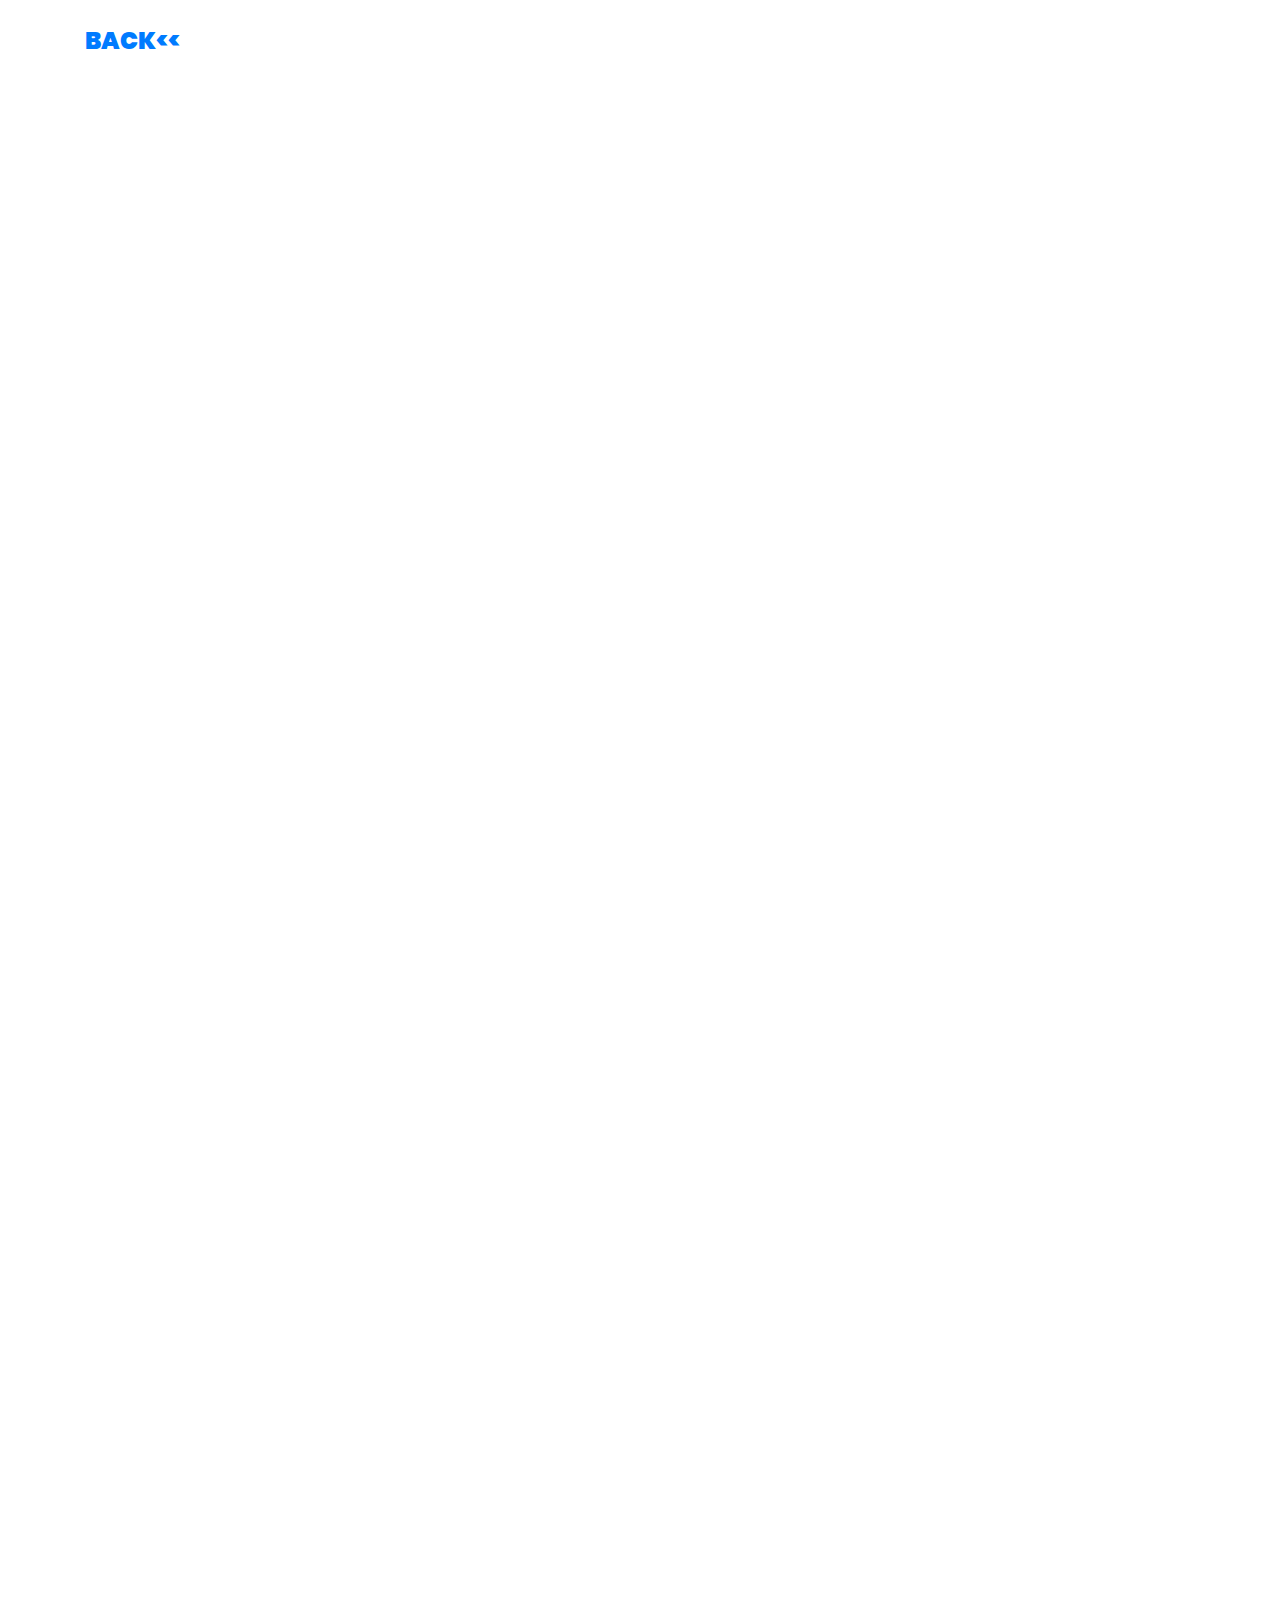
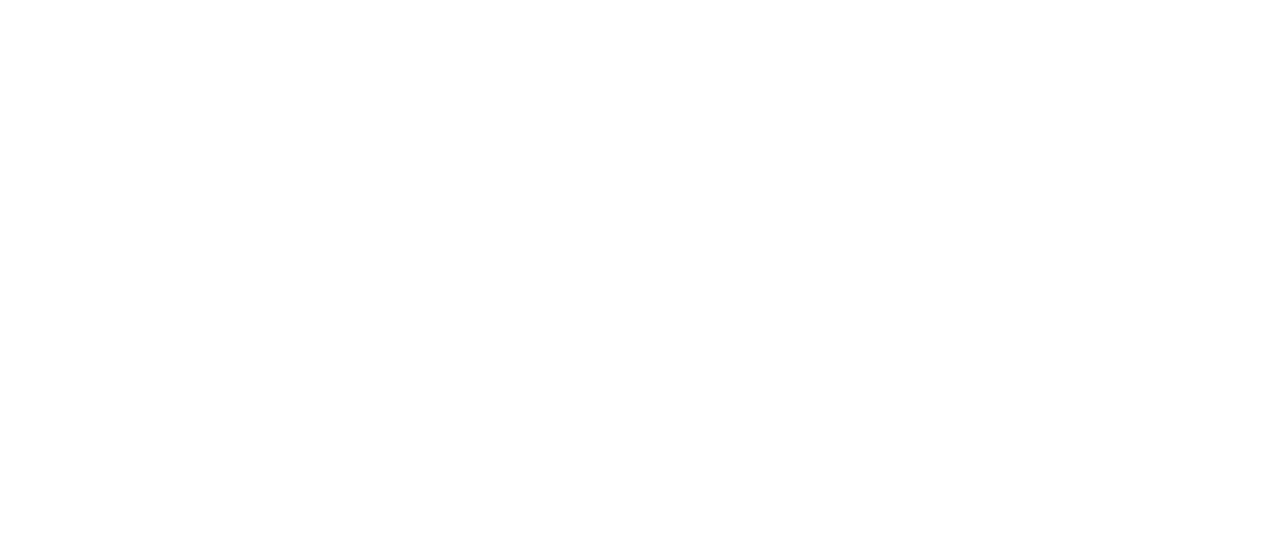
==== commit 18ca7bd3: "second update commit" ====
--- a/single.html
+++ b/single.html
@@ -44,12 +44,6 @@
   <br>
   <br>
           <div class="row" >
-              <div class="col-md-6 animate-box">
-                  <div class="progress-wrap ftco-animate">
-                      <h3>Dr.Analabha Basu </h3>
-                      <div class="meta"> National Institute of Biomedical Genomics, Kalyani </a></div>
-                  </div>
-              </div>
 
                 <div class="col-md-6 animate-box">
                     <div class="progress-wrap ftco-animate">
@@ -60,15 +54,6 @@
 
                 <div class="col-md-6 animate-box">
                   <div class="progress-wrap ftco-animate">
-                      <h3>
-                        Dr.K.Balakrishnan 
-                    </h3>
-                      <div class="meta">Director, Madurai HLA Centre, Madurai Kidney Centre and Transplantation Research Institute
-                      </a></div>
-                  </div>
-                </div>
-                <div class="col-md-6 animate-box">
-                  <div class="progress-wrap ftco-animate">
                       <h3>Dr.K.Balamurugan 
                       </h3>
                       <div class="meta">Alagappa University
@@ -77,12 +62,23 @@
                 </div>
                 <div class="col-md-6 animate-box">
                   <div class="progress-wrap ftco-animate">
-                      <h3>Dr. Balaji
+                      <h3>Dr.Sri Balaji
                       </h3>
                       <div class="meta">Immuno Gen, Waltham, Massachusetts USA
                       </a></div>
                   </div>
                 </div>
+
+                <div class="col-md-6 animate-box">
+                  <div class="progress-wrap ftco-animate">
+                      <h3>Dr.Barwin Kumar
+                      </h3>
+                      <div class="meta">Hedgehog Conservation Alliance
+                        Kanyakumari, Tamil Nadu
+                      </a></div>
+                  </div>
+                </div>
+
                 <div class="col-md-6 animate-box">
                   <div class="progress-wrap ftco-animate">
                       <h3>Dr. Dhandapany Perundurai
@@ -91,14 +87,7 @@
                       </a></div>
                   </div>
                 </div>
-                <div class="col-md-6 animate-box">
-                  <div class="progress-wrap ftco-animate">
-                      <h3>Dr.K.Dharmalingam
-                      </h3>
-                      <div class="meta">AMRF, Madurai
-                      </a></div>
-                  </div>
-                </div>
+                
                 <div class="col-md-6 animate-box">
                   <div class="progress-wrap ftco-animate">
                       <h3>Dr.Edwin Sandanaraj
@@ -117,7 +106,7 @@
                 </div>
                 <div class="col-md-6 animate-box">
                   <div class="progress-wrap ftco-animate">
-                      <h3>Dr.Gowripriya
+                      <h3>Dr.C.Gowri Priya
                       </h3>
                       <div class="meta">AMRF, Madurai
                       </a></div>
@@ -140,9 +129,20 @@
                       </a></div>
                   </div>
                 </div>
-                <div class="col-md-6 animate-box">
-                  <div class="progress-wrap ftco-animate">
-                      <h3>Dr.Karuthapandian
+
+                <div class="col-md-6 animate-box">
+                  <div class="progress-wrap ftco-animate">
+                      <h3>Dr.Kar Muthumai
+                      </h3>
+                      <div class="meta">GeneOne Life Science, Inc.
+                        Fort Washington, PA, USA
+                      </a></div>
+                  </div>
+                </div>
+
+                <div class="col-md-6 animate-box">
+                  <div class="progress-wrap ftco-animate">
+                      <h3>Dr.S.Karuthapandian
                       </h3>
                       <div class="meta">Alagappa University
                       </a></div>
@@ -158,7 +158,7 @@
                 </div>
                 <div class="col-md-6 animate-box">
                   <div class="progress-wrap ftco-animate">
-                      <h3>Dr. Mahalingam
+                      <h3>Dr.S.Mahalingam
                       </h3>
                       <div class="meta">IIT, Chennai
                       </a></div>
@@ -225,7 +225,7 @@
                 </div>
                 <div class="col-md-6 animate-box">
                   <div class="progress-wrap ftco-animate">
-                      <h3>Dr.S.Sakthivel 
+                      <h3>Dr.Sakthivel Sadayappan 
                       </h3>
                       <div class="meta">University of Cincinnati, USA
                       </a></div>
@@ -256,7 +256,7 @@
                 </div>
                 <div class="col-md-6 animate-box">
                   <div class="progress-wrap ftco-animate">
-                      <h3>Dr.Sundaresan
+                      <h3>Dr.P.Sundaresan
                       </h3>
                       <div class="meta">AMRF, Madurai
                       </a></div>
